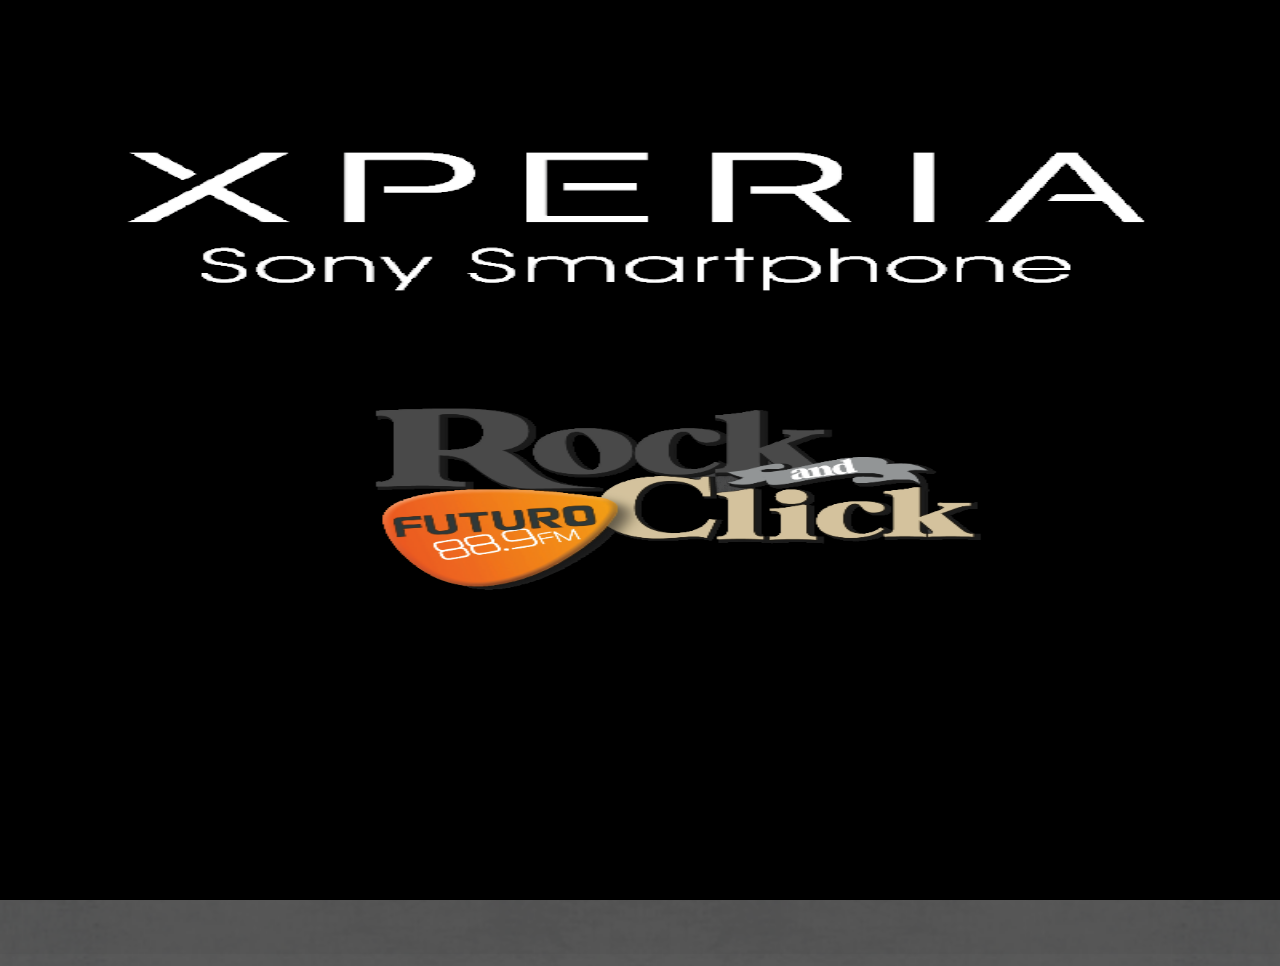
==== index.html @ 17e8b2d0 "Nuevo" ====
<!doctype html>

<html  lang="en">
    <head>

        <meta charset="utf-8">
        <title></title>
        <meta name="viewport" content="width=device-width, initial-scale=1.3">

        <link rel="stylesheet" href="css/style.css">
        <link rel="stylesheet" href="css/jquery.mobile-1.1.0.min.css">


   </head>
    <body>
        <div id="container">
<img src="" id="splash_img_full" />
            <div data-role="page" id="post_principal">
                <div data-role="header" data-theme="b" class="ui-barra-header">

                    <h2><center><img id="logo_rack" src="img/logo_rac.png" style="position:absolute;  z-index:2000;height: 4.5em;"></center></h2>
                  
                    <img src="http://rockandclick.cl/wp-content/blogs.dir/15/files/icons_mobile/ic_action_overflow.png" alt="menu" title="menu" class="img_menu" id ="img_menu" />                  </div><!-- header -->
                <div  data-role="content" id="mnu_content"  >
                    <div id="menu_flotante" class="menu_flotante ">
                        <br>
                        <br>
                        <ul data-role="listview" class="menu-flotante-list">
                            <li><a href="#" class="menuItem" onClick="compartir()">Compartir</a></li>
                            <li><a href="#" class="menuItem" onClick="descargaGaleria(galeriaSeleccionada)">Descargar</a></li>
                        </ul>
                    </div>  
                    <center >

                        <div class="post_div_principal">
                       
                              <img src="" alt="" title="" class="post_img_principal" id ="post_img_principal" />
                       
                        </div>
                            <div class="post_div_carrusel" >
                            <img src="" alt="" title="" class="post_img_carusel_rigth img_carrusel" />
                            <img src="" alt="" title="" class="post_img_carusel_center img_carrusel" />	
                            <img src="" alt="" title="" class="post_img_carusel_left img_carrusel" />
                        </div>
                        <div class="div_content" id="div_text" align="justify">
                           <br><br>
                        </div>


                    </center>



                </div><!--content-->  
                <div data-role="footer" data-position="fixed"  id="mnu_ftr" class="menu">		
                    <div data-role="navbar">
                        <ul>
                            <li><a href="#galeria" data-transition="slide" onClick="traeGalerias()" class="mnu_ftr_btn_back">Galeria</a></li>
                            <li><a href="#wallpaper" onClick="traeWallpapers()"  id="mnu_ftr_btn_menu" >WallPapers</a></li>
                            <li><a href="#" onClick="device.exitApp()" id="mnu_ftr_btn_exit">Salir</a></li>
                        </ul>
                    </div><!-- /navbar -->
                </div><!-- /footer --> 
            </div><!--page--> 


                <div data-role="page" id="errorPage">
                <div data-role="header" data-theme="b" class="ui-barra-header">

                    <h2><center><img id="logo_rack" src="img/logo_rac.png" style="position:absolute;  z-index:2000;height: 4.5em;"></center></h2>
                  
                     
                </div><!-- header -->
                <div  data-role="content" id="errorContent"  >
                   <br>
                    <br>
                    <br>
                    <br>
                   <h1 class="sinConexion"><center>No posee conexión de datos</center></h1>
                    <br>
                    <br>
                    <input type="button" data-theme ="a" value="Salir" onClick="device.exitApp()">

                </div><!--content-->  
                <div data-role="footer" data-position="fixed"  id="mnu_ftr" class="menu">       
                    <h1>&nbsp;</h1>
                </div><!-- /footer --> 
            </div><!--page--> 


    <div data-role="page" id="share">
                <div data-role="header" data-theme="b" class="ui-barra-header">
                    <img src="http://rockandclick.cl/wp-content/blogs.dir/15/files/icons_mobile/ic_action_overflow.png" alt="menu" title="menu" class="img_menu" id ="img_menu" />  
                    <h2><img src="img/logo_rac.png" style="position:absolute;  z-index:2000;height: 4.5em;"/></h2>
                </div><!-- header -->
                <div  data-role="content" id="mnu_content"  >
                   
                  <ul data-role="listview" >
                
                            <li><a href="#" id="twitter_href"><img src="http://rockandclick.cl/wp-content/blogs.dir/15/files/icons_mobile/t.png" class="social_img">Twitter</a></li>
                            <li><a href="#"  id="facebook_href"><img src="http://rockandclick.cl/wp-content/blogs.dir/15/files/icons_mobile/f.png" class="social_img">Facebook</a></li>
                            <li><g:plusone size="tall" annotation="none"></g:plusone>Google</li><!-- <a href="#"><img src="http://rockandclick.cl/wp-content/blogs.dir/15/files/icons_mobile/g.png" class="social_img"> -->
                        </ul>

                       
                </div><!--content-->  
              <div data-role="footer" data-position="fixed"  id="mnu_ftr" class="menu">     
                    <div data-role="navbar">
                        <ul>
                            <li><a href="#" data-transition="slide" data-rel="back" onClick="traePost()" class="mnu_ftr_btn_back">Atras</a></li>
                            <li><a href="#post_principal" onClick="traePost()" id="mnu_ftr_btn_menu">Home</a></li>
                            <li><a href="#wallpaper" onClick="traeWallpapers()"  >Wallpapers</a></li>
                        </ul>
                    </div><!-- /navbar -->
                </div><!-- /footer --> 
           
            </div><!-- share -->

            <!-- Seccion que corresponde a la pagina de Galeria -->


            <div data-role="page" id="galeria">
                <div data-role="header" data-theme="b" class="ui-barra-header">
                    &nbsp;
                     <h2><center><img id="logo_rack" src="img/logo_rac.png" style="position:absolute;  z-index:2000;height: 4.5em;"></center></h2>
                    
                </div><!-- header -->
                <div  data-role="content" id="mnu_content"  >
                      
                    <div class="galeria_div" id="galeria_div">
					
                    

                    </div>
                </div><!--content-->  
              <div data-role="footer" data-position="fixed"  id="mnu_ftr" class="menu">     
                    <div data-role="navbar">
                        <ul>
                            <li><a href="#" data-transition="slide" data-rel="back" onClick="traePost()" class="mnu_ftr_btn_back">Atras</a></li>
                            <li><a href="#post_principal" onClick="traePost()" id="mnu_ftr_btn_menu">Home</a></li>
                            <li><a href="#wallpaper" id="mnu_ftr_btn_exit">Wallpapers</a></li>
                        </ul>
                    </div><!-- /navbar -->
                </div><!-- /footer --> 
            </div><!--page--> 


            <!-- Secciones de detalle de galeria -->
            <img src="" id="galeria_img_full" />	
            <div data-role="page" id="detalle_galeria">
                <div data-role="header" data-theme="b" class="ui-barra-header">
                     <img src="http://rockandclick.cl/wp-content/blogs.dir/15/files/icons_mobile/ic_action_overflow.png" alt="menu" title="menu" class="img_menu" id ="img_menu" />  
                    <h2><img src="img/logo_rac.png" style="position:absolute;  z-index:2000;height: 4.5em;"></h2>
                </div><!-- header -->
                <div  data-role="content" id="mnu_content"  >
                    <div id="menu_flotante" class="menu_flotante ">
                        <div id="textoEvento" class="div_content">

                        </div>
                        <ul data-role="listview" class="menu-flotante-list">
                            <li><a href="#detalle_galeria" class="menuItem" onClick="albumActual= 0">ver como Galeria</a></li>
                            <li><a href="#" class="menuItem" onClick="compartir()">Compartir</a></li>
                            <li><a href="#" class="menuItem" onClick="descargaGaleria(galeriaSeleccionada)">Descargar</a></li>
                        </ul>
                    </div>  
                        <div class="post_div_principal">
                             <img src="" alt="" title="" class="post_img_principal2" id ="post_img_principal2" />
                        </div>
                        <div class="ui-grid-c botonera">
                            <div class="ui-block-a"><center><img src="img/atras.png" class="icono" onClick="botonera.back()"></center></div>
                            <div class="ui-block-b"><center><img src="img/play.png" class="icono" onClick="botonera.play()"></center></div>
                            <div class="ui-block-c"><center><img src="img/pausa.png" class="icono" onClick="botonera.pause()"></center></div>
                            <div class="ui-block-d"><center><img src="img/siguiente.png" class="icono" onClick="botonera.next()"></center></div>
                        </div><!-- /grid-c -->
                </div><!--content-->
                <div data-role="footer" data-position="fixed"  id="mnu_ftr">   
                    <div data-role="navbar">
                        <ul>
                            <li><a href="#" data-transition="slide" data-rel="back" onClick="traePost()" class="mnu_ftr_btn_back menu">Atras</a></li>
                            <li><a href="#post_principal" onClick="traePost()" >Home</a></li>
                            <li><a href="#wallpaper" onClick="traeWallpapers()" >WallPapers</a></li>
                        </ul>
                    </div><!-- /navbar -->
                </div><!-- /footer --> 
            </div><!--page-->    


       
        




            <div data-role="page" id="wallpaper">
                <div data-role="header" data-theme="b" class="ui-barra-header">
                    
                      <h2><center><img id="logo_rack" src="img/logo_rac.png" style="position:absolute;  z-index:2000;height: 4.5em;"></center></h2>
                </div><!-- header -->
                <div  data-role="content" id="mnu_content"  >
                     
                    <h1 class="titulo_galeria">Wallpapers</h1>
                    <div  id="lista_walpapers" >

                    </div>
                </div><!--content-->  
                <div data-role="footer" data-position="fixed"  id="mnu_ftr" class="menu">   
                    <div data-role="navbar">
                        <ul>
                            <li><a href="#" data-transition="slide" data-rel="back" onClick="traePost()" class="mnu_ftr_btn_back">Atras</a></li>
                            <li><a href="#post_principal" onClick="traePost()" id="mnu_ftr_btn_menu">Home</a></li>
                            <li><a href="#galeria" onClick="traeGalerias()" id="mnu_ftr_btn_exit">Galeria</a></li>
                        </ul>
                    </div><!-- /navbar -->
                </div><!-- /footer --> 
            </div><!--page-->   
            <div data-role="page" id="wallpaperDownload">
                <div data-role="header" data-theme="b" class="ui-barra-header">
                   
                </div><!-- header -->
                <div  data-role="content" id="downloadWallpaper"  >
                    <div class="post_div_principal">
                       
                              <img src="" alt="" title="" class="wall_img_principal" id ="wall_img_principal" />
                       
                        </div>
                    <ul data-role="listview" class="menu-flotante-list">
                            <li><a href="#" id="liHD" class="menuItem" onClick="descargaWallpaper($('#wall_img_principal').data().data.images.full.url)">HD - 1024 x 682</a></li>
                            <li><a href="#" id="liSD" class="menuItem" onClick="descargaWallpaper($('#wall_img_principal').data().data.images.medium.url)">SD - 300 x 199</a></li>
                    </ul>
                </div><!--content-->  
                <div data-role="footer" data-position="fixed"  id="mnu_ftr" class="menu">   
                    <div data-role="navbar">
                        <ul>
                            <li><a href="#" data-transition="slide" data-rel="back" onClick="traePost()" class="mnu_ftr_btn_back">Atras</a></li>
                            <li><a href="#post_principal" onClick="traePost()" id="mnu_ftr_btn_menu">Home</a></li>
                            <li><a href="#" id="mnu_ftr_btn_exit">Wallpapers</a></li>
                        </ul>
                    </div><!-- /navbar -->
                </div><!-- /footer --> 
            </div><!--page-->   

        </div> <!--! end of #container -->
        <script src="js/libs/jquery-1.7.1.min.js"></script>
        <script src="js/libs/jquery.mobile-1.1.0.min.js" type="text/javascript"></script>
        <script src="cordova.js"></script>       
        <script src="js/libs/downloader.js" type="text/javascript"></script>
        <script src="js/libs/webintent.js" type="text/javascript"></script>
        <script src="js/script.js"></script>
   
    </body>
</html>
---- css/style.css ----
/* HTML5 ✰ Boilerplate
 * ==|== normalize ==========================================================
 */

article, aside, details, figcaption, figure, footer, header, hgroup, nav, section { display: block; }
audio, canvas, video { display: inline-block; *display: inline; *zoom: 1; }
audio:not([controls]) { display: none; }
[hidden] { display: none; }

html { font-size: 100%; -webkit-text-size-adjust: 100%; -ms-text-size-adjust: 100%; }
body { margin: 0; font-size: 13px; line-height: 1.231; }
body, button, input, select, textarea { font-family: sans-serif; color: #222; }



abbr[title] { border-bottom: 1px dotted; }
b, strong { font-weight: bold; }
blockquote { margin: 1em 40px; }
dfn { font-style: italic; }
hr { display: block; height: 1px; border: 0; border-top: 1px solid #ccc; margin: 1em 0; padding: 0; }
ins { background: #ff9; color: #000; text-decoration: none; }
mark { background: #ff0; color: #000; font-style: italic; font-weight: bold; }
pre, code, kbd, samp { font-family: monospace, serif; _font-family: 'courier new', monospace; font-size: 1em; }
pre { white-space: pre; white-space: pre-wrap; word-wrap: break-word; }
q { quotes: none; }
q:before, q:after { content: ""; content: none; }
small { font-size: 85%; }

sub, sup { font-size: 75%; line-height: 0; position: relative; vertical-align: baseline; }
sup { top: -0.5em; }
sub { bottom: -0.25em; }

ul, ol { margin: 1em 0; padding: 0 0 0 40px; }
dd { margin: 0 0 0 40px; }
nav ul, nav ol { list-style: none; list-style-image: none; margin: 0; padding: 0; }
img { border: 0; -ms-interpolation-mode: bicubic; vertical-align: middle; }
svg:not(:root) { overflow: hidden; }
figure { margin: 0; }

form { margin: 0; }
fieldset { border: 0; margin: 0; padding: 0; }
label { cursor: pointer; }
legend { border: 0; *margin-left: -7px; padding: 0; }
button, input, select, textarea { font-size: 100%; margin: 0; vertical-align: baseline; *vertical-align: middle; }
button, input { line-height: normal; *overflow: visible; }
table button, table input { *overflow: auto; }
button, input[type="button"], input[type="reset"], input[type="submit"], [role="button"] { cursor: pointer; -webkit-appearance: button; }
input[type="checkbox"], input[type="radio"] { box-sizing: border-box; padding: 0; }
input[type="search"] { -webkit-appearance: textfield; -moz-box-sizing: content-box; -webkit-box-sizing: content-box; box-sizing: content-box; }
input[type="search"]::-webkit-search-decoration { -webkit-appearance: none; }
button::-moz-focus-inner { border: 0; padding: 0; }
textarea { overflow: auto; vertical-align: top; resize: vertical; }
input:valid, textarea:valid {  }
input:invalid, textarea:invalid { background-color: #f0dddd; }

table { border-collapse: collapse; border-spacing: 0; }
td { vertical-align: top; }


/* ==|== primary styles =====================================================
   Author:
   ========================================================================== */
 #textoEvento{
margin-left:5px;

 }
   .menuItem{

    font-size:16px !important;
   }

.ui-title {
min-height: 2em !important;
display: inline-block !important;
}

.post_img_principal{

    width:100%;
    max-height: 300px !important;
    vertical-align: middle;
    
}
.wall_img_principal{

   width:100%;
    max-height: 300px !important;
    vertical-align: middle;
    
}
.post_div_principal{

  -webkit-border-radius: 8px;
  -moz-border-radius: 8px;
  border-radius: 8px;
  width:100%;
  max-height: 300px !important; 
  background-color:#000000;
  min-height:300px;
   text-align: center; 
   line-height: 300px; 
}


  .post_img_principal2{
-webkit-border-radius: 8px;
-moz-border-radius: 8px;
border-radius: 8px;
width:100%;
}
.ui-barra-header{
background: #b5bdc8 !important; /* Old browsers */
background: -moz-linear-gradient(top, #b5bdc8 0%, #828c95 36%, #28343b 100%)!important; /* FF3.6+ */
background: -webkit-gradient(linear, left top, left bottom, color-stop(0%,#b5bdc8), color-stop(36%,#828c95), color-stop(100%,#28343b))!important; /* Chrome,Safari4+ */
background: -webkit-linear-gradient(top, #b5bdc8 0%,#828c95 36%,#28343b 100%)!important; /* Chrome10+,Safari5.1+ */
background: -o-linear-gradient(top, #b5bdc8 0%,#828c95 36%,#28343b 100%)!important; /* Opera 11.10+ */
background: -ms-linear-gradient(top, #b5bdc8 0%,#828c95 36%,#28343b 100%)!important; /* IE10+ */
background: linear-gradient(top, #b5bdc8 0%,#828c95 36%,#28343b 100%)!important; /* W3C */
filter: progid:DXImageTransform.Microsoft.gradient( startColorstr='#b5bdc8', endColorstr='#28343b',GradientType=0 )!important; /* IE6-9 */
border:1px solid #505050!important/*{b-bar-border}*/
}

.ui-content{
background : url("../img/Fondo.png"); background-size: 100% !important;
min-height: 100%;
height: auto !important;
height: 100%;
margin: 0 auto -4em;
padding: 3px !important;
}


.post_div_carrusel{
margin-top:1em;
margin-bottom:1em;
}

.post_img_carusel_left{
/*-webkit-transform: rotate(7deg) scale(1) skew(7deg) translate(0px, .4em);
-moz-transform: rotate(7deg) scale(1) skew(7deg) translate(0px, .4em);
-o-transform: rotate(7deg) scale(1) skew(7deg) translate(0px, .4em);*/
-moz-box-shadow: 11px 21px 40px #000000;
-webkit-box-shadow: 11px 21px 40px #000000;
box-shadow: 11px 21px 40px #000000;
width:32%;
-webkit-border-radius: 8px;
-moz-border-radius: 8px;
border-radius: 8px;
}
.post_img_carusel_center{
-moz-box-shadow: 0px 21px 40px #000000;
-webkit-box-shadow: 0px 21px 40px #000000;
box-shadow: 0px 21px 40px #000000;
width:32%;
-webkit-border-radius: 8px;
-moz-border-radius: 8px;
border-radius: 8px;

}

.post_img_carusel_rigth{
/*-webkit-transform: rotate(353deg) scale(1) skew(-7deg) translate(0px, .4em);
-moz-transform: rotate(353deg) scale(1) skew(-7deg) translate(0px, .4em);
-o-transform: rotate(353deg) scale(1) skew(-7deg) translate(0px, .4em);*/
-moz-box-shadow: -11px 21px 40px #000000;
-webkit-box-shadow: -11px 21px 40px #000000;
box-shadow: -11px 21px 40px #000000;
-webkit-border-radius: 8px;
-moz-border-radius: 8px;
border-radius: 8px;
width:32%;

}


.ui-btn-up-a{
background: #ffb76b !important; /* Old browsers */
background: -moz-linear-gradient(top, #ffb76b 0%, #ffa73d 60%, #ff7c00 74%, #ff7f04 100%)!important; /* FF3.6+ */
background: -webkit-gradient(linear, left top, left bottom, color-stop(0%,#ffb76b), color-stop(60%,#ffa73d), color-stop(74%,#ff7c00), color-stop(100%,#ff7f04))!important; /* Chrome,Safari4+ */
background: -webkit-linear-gradient(top, #ffb76b 0%,#ffa73d 60%,#ff7c00 74%,#ff7f04 100%)!important; /* Chrome10+,Safari5.1+ */
background: -o-linear-gradient(top, #ffb76b 0%,#ffa73d 60%,#ff7c00 74%,#ff7f04 100%)!important; /* Opera 11.10+ */
background: -ms-linear-gradient(top, #ffb76b 0%,#ffa73d 60%,#ff7c00 74%,#ff7f04 100%)!important; /* IE10+ */
background: linear-gradient(top, #ffb76b 0%,#ffa73d 60%,#ff7c00 74%,#ff7f04 100%)!important; /* W3C */
filter: progid:DXImageTransform.Microsoft.gradient( startColorstr='#ffb76b', endColorstr='#ff7f04',GradientType=0 )!important; /* IE6-9 */
border: none!important;

}

.img_menu {
height: 3.5em !important;
width: 3.5em !important;
margin: .3em !important;
-webkit-border-radius: 4px !important;
-moz-border-radius: 4px !important;
border-radius: 8px !important;
vertical-align: top;
right: 20px !important;
position: absolute !important;
border: #c2c2c2 solid 1px;
}
.img_menu_hover{

-moz-box-shadow:inset 3px 3px 8px #575757;
-webkit-box-shadow:inset 3px 3px 8px #575757;
box-shadow:inset 3px 3px 8px #575757;


}
.div_content{

text-shadow: none !important;
color: #fff;
width:90%;
font-size:1em;
margin-bottom:2em;

}



.galeria_img{

-moz-box-shadow: 0px 21px 40px #000000;
-webkit-box-shadow: 0px 21px 40px #000000;
box-shadow: 0px 21px 40px #000000;
-webkit-border-radius: 8px;
-moz-border-radius: 8px;
border-radius: 8px;
margin-bottom:1em;
z-index:-1;
width:20%;


}

.galeria_div{
margin-bottom:4em;
min-height:auto;
height:100%;

}
.social_img{
  width:4em;
  height:4em;
  margin-top:1em;
  margin-bottom:1em;
  margin-left:1em; 

}

.lista_share_item{
vertical-align:center;
}
.menu_flotante{

width:65%;
height:auto;
min-height:100%;
background-image: url("../img/Fondo.png");
background-color: #c2c2c2;
opacity: 0.9;
-moz-opacity: 0.9;
filter:alpha(opacity=9);
background-repeat: repeat;
z-index:2000;
position: absolute;

left:0;

}





.menu-flotante-list{
margin:0 !important;
width:100%;

}
.ui-fixed-hidden {
  position: fixed !important;
}


.ui-btn-hover-a {
  border: 1px solid     #000;
  background:       #444444 ;
  font-weight: bold;
  color:          #fff ;
  text-shadow: 0 1px 1px   #111  ;
 background: #ff8a16; /* Old browsers */

background: -webkit-gradient(linear, left top, left bottom, color-stop(0%,#ff8a16), color-stop(67%,#ff9319), color-stop(68%,#ff993f), color-stop(100%,#ffa14f)) !important ; /* Chrome,Safari4+ */
background: -webkit-linear-gradient(top,  #ff8a16 0%,#ff9319 67%,#ff993f 68%,#ffa14f 100%) !important; /* Chrome10+,Safari5.1+ */
background: -o-linear-gradient(top,  #ff8a16 0%,#ff9319 67%,#ff993f 68%,#ffa14f 100%) !important; /* Opera 11.10+ */
background: -ms-linear-gradient(top,  #ff8a16 0%,#ff9319 67%,#ff993f 68%,#ffa14f 100%) !important; /* IE10+ */
background: linear-gradient(top,  #ff8a16 0%,#ff9319 67%,#ff993f 68%,#ffa14f 100%) !important; /* W3C */
filter: progid:DXImageTransform.Microsoft.gradient( startColorstr='#ff8a16', endColorstr='#ffa14f',GradientType=0 ) !important; /* IE6-9 */

}

.ui-btn-up-c {
border: 0px solid #CCC !important ;
font-weight: bold;
color: #fff !important;
text-shadow: none !important;
background: none !important;
background: none !important;
background: none !important;
background: none !important;
background: none !important;

}

.ui-btn-up-c a.ui-link-inherit {
color: white !important/*{c-bup-color}*/;
}
.img_galeria{
width:40%;
margin-top : 1em;
margin-left : 5%;
border: solid 3px #ccc !important;
}

.titulo_galeria{
margin-left : 5%;
color:#ffffff;  
text-shadow: 0.1em 0.1em 0.05em #000000
}

#galeria_img_full{

width:100%;
height:auto;
min-height:100%;
background-image: url("../img/Fondo.png");
background-color: #c2c2c2;
opacity: 1;
-moz-opacity: 1;
filter:alpha(opacity=10);
background-repeat: repeat;
z-index:5000;
position: absolute;
display: none;
}

#splash_img_full{

width:100%;
height:auto;
min-height:100%;
background-image: url("../img/Fondo.png");
background-color: #c2c2c2;
opacity: 1;
-moz-opacity: 1;
filter:alpha(opacity=10);
background-repeat: repeat;
z-index:5000;
position: absolute;
display: none;
}
.ui-li-thumb{
max-height: 80px !important;
max-width: 100px !important;
}

.galeria_div body {
    background-color: #9f9f9f;
    text-decoration: none;
}

.conciertos li  {
    text-align: center;
    list-style: none;
    display: inline-block;
    color: #000;
    margin: 0.2em 0px 0px 0px !important;
}

.conciertos li a {

    color: #fff;
    text-decoration: none;
    font-family: verdana;
    font-weight: bold;


}


.imgSplash{
  margin-top:10%;
  width:100%;
}

.ui-listview {
margin: 0px !important;
}

.img_wallpaper{
width:90%;
  border:solid 2px #ffffff;
  border-bottom:solid 8px #ffffff;
  border-radius:4px;
  margin:1em;
  max-height:290px;
}

.botonera{

 margin-top:3em;
}
.icono{

  width:48px;
  height:48px;
}

.icono:hover{
  width:50px;
  height:50px;

}
.sinConexion{
  font-color:white;
}

/* ==|== media queries ====================================================== */

@media only screen and (min-width: 800px) {
  /* Styles */
}

@media
only screen and (-webkit-min-device-pixel-ratio: 1.5),
only screen and (-o-min-device-pixel-ratio: 3/2),
only screen and (min--moz-device-pixel-ratio: 1.5),
only screen and (min-device-pixel-ratio: 1.5) {
  /* Styles */
}




/* ==|== non-semantic helper classes ======================================== */

.nocallout {-webkit-touch-callout: none;}
textarea[contenteditable] {-webkit-appearance: none;}
.gifhidden {position: absolute; left: -100%;}
.ir { display: block; border: 0; text-indent: -999em; overflow: hidden; background-color: transparent; background-repeat: no-repeat; text-align: left; direction: ltr; }
.ir br { display: none; }
.hidden { display: none !important; visibility: hidden; }
.visuallyhidden { border: 0; clip: rect(0 0 0 0); height: 1px; margin: -1px; overflow: hidden; padding: 0; position: absolute; width: 1px; }
.visuallyhidden.focusable:active, .visuallyhidden.focusable:focus { clip: auto; height: auto; margin: 0; overflow: visible; position: static; width: auto; }
.invisible { visibility: hidden; }
.clearfix:before, .clearfix:after { content: ""; display: table; }
.clearfix:after { clear: both; }
.clearfix { *zoom: 1; }



/* ==|== print styles ======================================================= */

@media print {
  * { background: transparent !important; color: black !important; text-shadow: none !important; filter:none !important; -ms-filter: none !important; } /* Black prints faster: h5bp.com/s */
  a, a:visited { text-decoration: underline; }
  a[href]:after { content: " (" attr(href) ")"; }
  abbr[title]:after { content: " (" attr(title) ")"; }
  .ir a:after, a[href^="javascript:"]:after, a[href^="#"]:after { content: ""; }  /* Don't show links for images, or javascript/internal links */
  pre, blockquote { border: 1px solid #999; page-break-inside: avoid; }
  thead { display: table-header-group; } /* h5bp.com/t */
  tr, img { page-break-inside: avoid; }
  img { max-width: 100% !important; }
  @page { margin: 0.5cm; }
  p, h2, h3 { orphans: 3; widows: 3; }
  h2, h3 { page-break-after: avoid; }
}
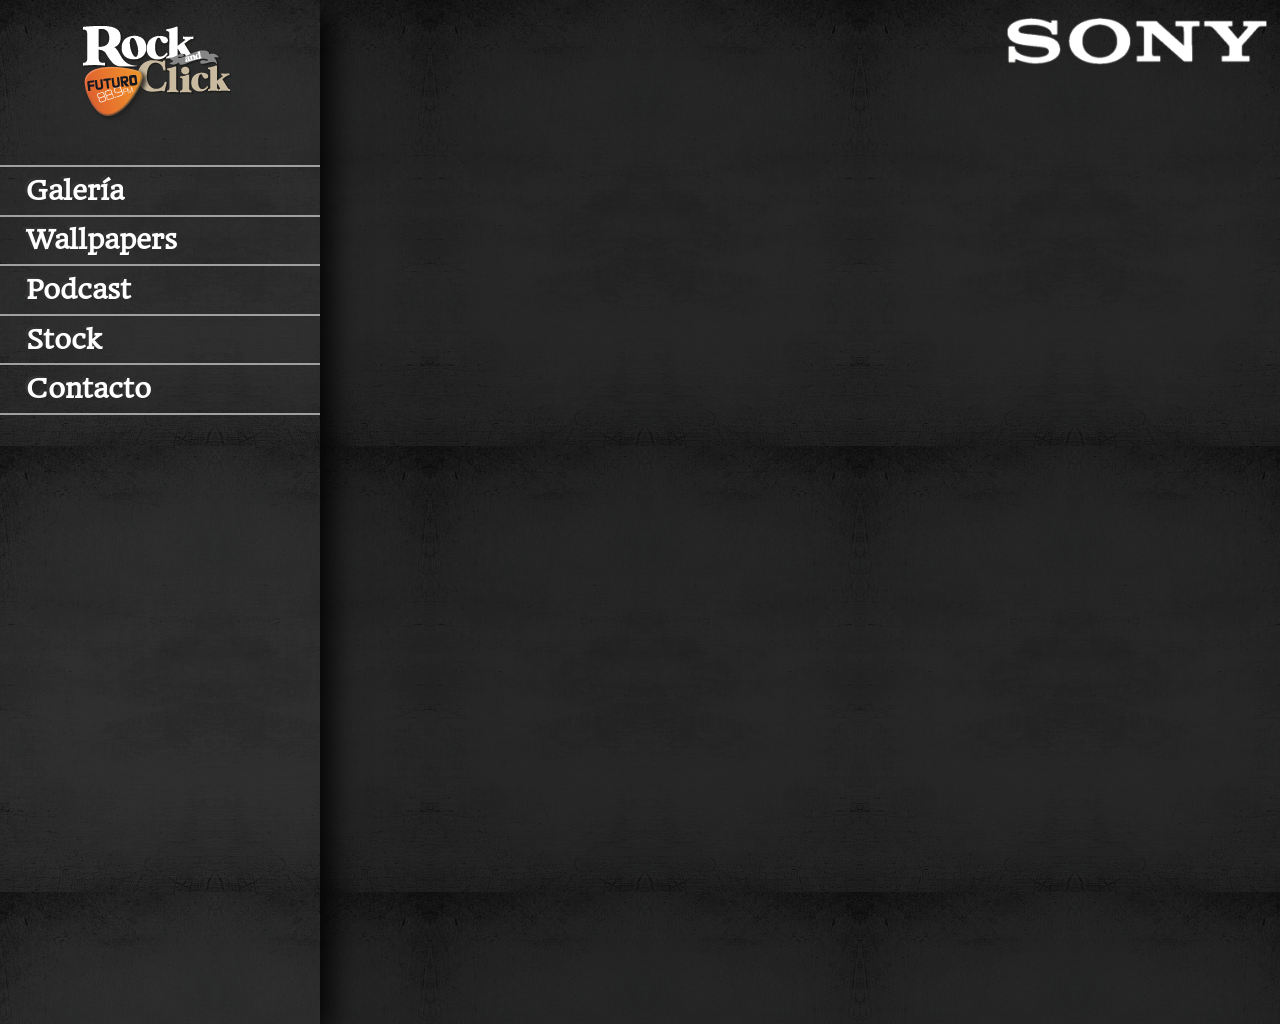
==== commit 7eca4ca1: "Menu" ====
--- a/index.html
+++ b/index.html
@@ -2,250 +2,51 @@
 
 <html  lang="en">
     <head>
-
-        <meta charset="utf-8">
-        <title></title>
-        <meta name="viewport" content="width=device-width, initial-scale=1.3">
-
+     <meta charset="utf-8">
+        <title>Rock and Click - TV</title>
         <link rel="stylesheet" href="css/style.css">
-        <link rel="stylesheet" href="css/jquery.mobile-1.1.0.min.css">
-
-
    </head>
-    <body>
-        <div id="container">
-<img src="" id="splash_img_full" />
-            <div data-role="page" id="post_principal">
-                <div data-role="header" data-theme="b" class="ui-barra-header">
-
-                    <h2><center><img id="logo_rack" src="img/logo_rac.png" style="position:absolute;  z-index:2000;height: 4.5em;"></center></h2>
-                  
-                    <img src="http://rockandclick.cl/wp-content/blogs.dir/15/files/icons_mobile/ic_action_overflow.png" alt="menu" title="menu" class="img_menu" id ="img_menu" />                  </div><!-- header -->
-                <div  data-role="content" id="mnu_content"  >
-                    <div id="menu_flotante" class="menu_flotante ">
-                        <br>
-                        <br>
-                        <ul data-role="listview" class="menu-flotante-list">
-                            <li><a href="#" class="menuItem" onClick="compartir()">Compartir</a></li>
-                            <li><a href="#" class="menuItem" onClick="descargaGaleria(galeriaSeleccionada)">Descargar</a></li>
-                        </ul>
-                    </div>  
-                    <center >
-
-                        <div class="post_div_principal">
-                       
-                              <img src="" alt="" title="" class="post_img_principal" id ="post_img_principal" />
-                       
-                        </div>
-                            <div class="post_div_carrusel" >
-                            <img src="" alt="" title="" class="post_img_carusel_rigth img_carrusel" />
-                            <img src="" alt="" title="" class="post_img_carusel_center img_carrusel" />	
-                            <img src="" alt="" title="" class="post_img_carusel_left img_carrusel" />
-                        </div>
-                        <div class="div_content" id="div_text" align="justify">
-                           <br><br>
-                        </div>
-
-
-                    </center>
-
-
-
-                </div><!--content-->  
-                <div data-role="footer" data-position="fixed"  id="mnu_ftr" class="menu">		
-                    <div data-role="navbar">
-                        <ul>
-                            <li><a href="#galeria" data-transition="slide" onClick="traeGalerias()" class="mnu_ftr_btn_back">Galeria</a></li>
-                            <li><a href="#wallpaper" onClick="traeWallpapers()"  id="mnu_ftr_btn_menu" >WallPapers</a></li>
-                            <li><a href="#" onClick="device.exitApp()" id="mnu_ftr_btn_exit">Salir</a></li>
-                        </ul>
-                    </div><!-- /navbar -->
-                </div><!-- /footer --> 
-            </div><!--page--> 
-
-
-                <div data-role="page" id="errorPage">
-                <div data-role="header" data-theme="b" class="ui-barra-header">
-
-                    <h2><center><img id="logo_rack" src="img/logo_rac.png" style="position:absolute;  z-index:2000;height: 4.5em;"></center></h2>
-                  
-                     
-                </div><!-- header -->
-                <div  data-role="content" id="errorContent"  >
-                   <br>
-                    <br>
-                    <br>
-                    <br>
-                   <h1 class="sinConexion"><center>No posee conexión de datos</center></h1>
-                    <br>
-                    <br>
-                    <input type="button" data-theme ="a" value="Salir" onClick="device.exitApp()">
-
-                </div><!--content-->  
-                <div data-role="footer" data-position="fixed"  id="mnu_ftr" class="menu">       
-                    <h1>&nbsp;</h1>
-                </div><!-- /footer --> 
-            </div><!--page--> 
-
-
-    <div data-role="page" id="share">
-                <div data-role="header" data-theme="b" class="ui-barra-header">
-                    <img src="http://rockandclick.cl/wp-content/blogs.dir/15/files/icons_mobile/ic_action_overflow.png" alt="menu" title="menu" class="img_menu" id ="img_menu" />  
-                    <h2><img src="img/logo_rac.png" style="position:absolute;  z-index:2000;height: 4.5em;"/></h2>
-                </div><!-- header -->
-                <div  data-role="content" id="mnu_content"  >
-                   
-                  <ul data-role="listview" >
-                
-                            <li><a href="#" id="twitter_href"><img src="http://rockandclick.cl/wp-content/blogs.dir/15/files/icons_mobile/t.png" class="social_img">Twitter</a></li>
-                            <li><a href="#"  id="facebook_href"><img src="http://rockandclick.cl/wp-content/blogs.dir/15/files/icons_mobile/f.png" class="social_img">Facebook</a></li>
-                            <li><g:plusone size="tall" annotation="none"></g:plusone>Google</li><!-- <a href="#"><img src="http://rockandclick.cl/wp-content/blogs.dir/15/files/icons_mobile/g.png" class="social_img"> -->
-                        </ul>
-
-                       
-                </div><!--content-->  
-              <div data-role="footer" data-position="fixed"  id="mnu_ftr" class="menu">     
-                    <div data-role="navbar">
-                        <ul>
-                            <li><a href="#" data-transition="slide" data-rel="back" onClick="traePost()" class="mnu_ftr_btn_back">Atras</a></li>
-                            <li><a href="#post_principal" onClick="traePost()" id="mnu_ftr_btn_menu">Home</a></li>
-                            <li><a href="#wallpaper" onClick="traeWallpapers()"  >Wallpapers</a></li>
-                        </ul>
-                    </div><!-- /navbar -->
-                </div><!-- /footer --> 
-           
-            </div><!-- share -->
-
-            <!-- Seccion que corresponde a la pagina de Galeria -->
-
-
-            <div data-role="page" id="galeria">
-                <div data-role="header" data-theme="b" class="ui-barra-header">
-                    &nbsp;
-                     <h2><center><img id="logo_rack" src="img/logo_rac.png" style="position:absolute;  z-index:2000;height: 4.5em;"></center></h2>
-                    
-                </div><!-- header -->
-                <div  data-role="content" id="mnu_content"  >
-                      
-                    <div class="galeria_div" id="galeria_div">
-					
-                    
-
-                    </div>
-                </div><!--content-->  
-              <div data-role="footer" data-position="fixed"  id="mnu_ftr" class="menu">     
-                    <div data-role="navbar">
-                        <ul>
-                            <li><a href="#" data-transition="slide" data-rel="back" onClick="traePost()" class="mnu_ftr_btn_back">Atras</a></li>
-                            <li><a href="#post_principal" onClick="traePost()" id="mnu_ftr_btn_menu">Home</a></li>
-                            <li><a href="#wallpaper" id="mnu_ftr_btn_exit">Wallpapers</a></li>
-                        </ul>
-                    </div><!-- /navbar -->
-                </div><!-- /footer --> 
-            </div><!--page--> 
-
-
-            <!-- Secciones de detalle de galeria -->
-            <img src="" id="galeria_img_full" />	
-            <div data-role="page" id="detalle_galeria">
-                <div data-role="header" data-theme="b" class="ui-barra-header">
-                     <img src="http://rockandclick.cl/wp-content/blogs.dir/15/files/icons_mobile/ic_action_overflow.png" alt="menu" title="menu" class="img_menu" id ="img_menu" />  
-                    <h2><img src="img/logo_rac.png" style="position:absolute;  z-index:2000;height: 4.5em;"></h2>
-                </div><!-- header -->
-                <div  data-role="content" id="mnu_content"  >
-                    <div id="menu_flotante" class="menu_flotante ">
-                        <div id="textoEvento" class="div_content">
-
-                        </div>
-                        <ul data-role="listview" class="menu-flotante-list">
-                            <li><a href="#detalle_galeria" class="menuItem" onClick="albumActual= 0">ver como Galeria</a></li>
-                            <li><a href="#" class="menuItem" onClick="compartir()">Compartir</a></li>
-                            <li><a href="#" class="menuItem" onClick="descargaGaleria(galeriaSeleccionada)">Descargar</a></li>
-                        </ul>
-                    </div>  
-                        <div class="post_div_principal">
-                             <img src="" alt="" title="" class="post_img_principal2" id ="post_img_principal2" />
-                        </div>
-                        <div class="ui-grid-c botonera">
-                            <div class="ui-block-a"><center><img src="img/atras.png" class="icono" onClick="botonera.back()"></center></div>
-                            <div class="ui-block-b"><center><img src="img/play.png" class="icono" onClick="botonera.play()"></center></div>
-                            <div class="ui-block-c"><center><img src="img/pausa.png" class="icono" onClick="botonera.pause()"></center></div>
-                            <div class="ui-block-d"><center><img src="img/siguiente.png" class="icono" onClick="botonera.next()"></center></div>
-                        </div><!-- /grid-c -->
-                </div><!--content-->
-                <div data-role="footer" data-position="fixed"  id="mnu_ftr">   
-                    <div data-role="navbar">
-                        <ul>
-                            <li><a href="#" data-transition="slide" data-rel="back" onClick="traePost()" class="mnu_ftr_btn_back menu">Atras</a></li>
-                            <li><a href="#post_principal" onClick="traePost()" >Home</a></li>
-                            <li><a href="#wallpaper" onClick="traeWallpapers()" >WallPapers</a></li>
-                        </ul>
-                    </div><!-- /navbar -->
-                </div><!-- /footer --> 
-            </div><!--page-->    
-
-
-       
-        
-
-
-
-
-            <div data-role="page" id="wallpaper">
-                <div data-role="header" data-theme="b" class="ui-barra-header">
-                    
-                      <h2><center><img id="logo_rack" src="img/logo_rac.png" style="position:absolute;  z-index:2000;height: 4.5em;"></center></h2>
-                </div><!-- header -->
-                <div  data-role="content" id="mnu_content"  >
-                     
-                    <h1 class="titulo_galeria">Wallpapers</h1>
-                    <div  id="lista_walpapers" >
-
-                    </div>
-                </div><!--content-->  
-                <div data-role="footer" data-position="fixed"  id="mnu_ftr" class="menu">   
-                    <div data-role="navbar">
-                        <ul>
-                            <li><a href="#" data-transition="slide" data-rel="back" onClick="traePost()" class="mnu_ftr_btn_back">Atras</a></li>
-                            <li><a href="#post_principal" onClick="traePost()" id="mnu_ftr_btn_menu">Home</a></li>
-                            <li><a href="#galeria" onClick="traeGalerias()" id="mnu_ftr_btn_exit">Galeria</a></li>
-                        </ul>
-                    </div><!-- /navbar -->
-                </div><!-- /footer --> 
-            </div><!--page-->   
-            <div data-role="page" id="wallpaperDownload">
-                <div data-role="header" data-theme="b" class="ui-barra-header">
-                   
-                </div><!-- header -->
-                <div  data-role="content" id="downloadWallpaper"  >
-                    <div class="post_div_principal">
-                       
-                              <img src="" alt="" title="" class="wall_img_principal" id ="wall_img_principal" />
-                       
-                        </div>
-                    <ul data-role="listview" class="menu-flotante-list">
-                            <li><a href="#" id="liHD" class="menuItem" onClick="descargaWallpaper($('#wall_img_principal').data().data.images.full.url)">HD - 1024 x 682</a></li>
-                            <li><a href="#" id="liSD" class="menuItem" onClick="descargaWallpaper($('#wall_img_principal').data().data.images.medium.url)">SD - 300 x 199</a></li>
-                    </ul>
-                </div><!--content-->  
-                <div data-role="footer" data-position="fixed"  id="mnu_ftr" class="menu">   
-                    <div data-role="navbar">
-                        <ul>
-                            <li><a href="#" data-transition="slide" data-rel="back" onClick="traePost()" class="mnu_ftr_btn_back">Atras</a></li>
-                            <li><a href="#post_principal" onClick="traePost()" id="mnu_ftr_btn_menu">Home</a></li>
-                            <li><a href="#" id="mnu_ftr_btn_exit">Wallpapers</a></li>
-                        </ul>
-                    </div><!-- /navbar -->
-                </div><!-- /footer --> 
-            </div><!--page-->   
-
-        </div> <!--! end of #container -->
+   <!--[if gte IE 9]>
+          <style type="text/css">
+           .gradient {
+              filter: none;
+           }
+        </style>
+    <![endif]-->
+    <script type="text/javascript">
+function displayunicode(e){
+var unicode=e.keyCode? e.keyCode : e.charCode
+switch (unicode){
+case 412: 
+      alert("Atras");
+      break;
+case 413: 
+      alert("Stop");
+      break;
+case 415:
+      alert("Play");
+      break;
+case 473: 
+      alert("Adelante");
+      break;
+}
+}
+</script>
+    <body onkeyup="displayunicode(event);">
+        <div id="tv">
+            <div id="panel_lateral">
+                <img id="logo_rac" class="no-seleccionable" src="img/logo_rac.png">
+                <ul>
+                    <li class="gradient"><a href="#">Galería&nbsp;&nbsp;&nbsp;&nbsp;&nbsp;&nbsp;</a></li>
+                    <li class="gradient"><a href="#">Wallpapers</a></li>
+                    <li class="gradient"><a href="#">Podcast&nbsp;&nbsp;&nbsp;&nbsp;&nbsp;</a></li>
+                    <li class="gradient"><a href="#">Stock&nbsp;&nbsp;&nbsp;&nbsp;&nbsp;&nbsp;&nbsp;&nbsp;</a></li>
+                    <li class="gradient"><a href="#">Contacto&nbsp;&nbsp;&nbsp;</a></li>
+                </ul>
+            </div>
+            <img src="img/logo_sony.png" id="logo_sony">
+        </div>
         <script src="js/libs/jquery-1.7.1.min.js"></script>
-        <script src="js/libs/jquery.mobile-1.1.0.min.js" type="text/javascript"></script>
-        <script src="cordova.js"></script>       
-        <script src="js/libs/downloader.js" type="text/javascript"></script>
-        <script src="js/libs/webintent.js" type="text/javascript"></script>
         <script src="js/script.js"></script>
-   
-    </body>
+   </body>
 </html>
--- a/css/style.css
+++ b/css/style.css
@@ -1,18 +1,19 @@
 /* HTML5 ✰ Boilerplate
  * ==|== normalize ==========================================================
  */
-
+@font-face {font-family: 'Headland One'; src: url('../font/HeadlandOne.ttf');}
 article, aside, details, figcaption, figure, footer, header, hgroup, nav, section { display: block; }
 audio, canvas, video { display: inline-block; *display: inline; *zoom: 1; }
 audio:not([controls]) { display: none; }
-[hidden] { display: none; }
-
-html { font-size: 100%; -webkit-text-size-adjust: 100%; -ms-text-size-adjust: 100%; }
-body { margin: 0; font-size: 13px; line-height: 1.231; }
+[hidden] { display: none; }::selection{text-shadow:0 0 20px #017ecd,1px 1px 1px #808080}
+a:link { color: #fff; text-decoration: none}
+a:visited { color: #fff; text-decoration: none} 
+a:active { color: #fff; text-decoration: none}
+a:hover { color: #fff; text-decoration: none }
+a:hover { color: #fff; text-decoration: none }
+html { font-size: 100%; -webkit-text-size-adjust: 100%; -ms-text-size-adjust: 100%; margin:0; padding:0;height: 100%  }
+body { margin:0; padding:0;  font-size: 13px; line-height: 1.231; height: 100% }
 body, button, input, select, textarea { font-family: sans-serif; color: #222; }
-
-
-
 abbr[title] { border-bottom: 1px dotted; }
 b, strong { font-weight: bold; }
 blockquote { margin: 1em 40px; }
@@ -25,18 +26,15 @@
 q { quotes: none; }
 q:before, q:after { content: ""; content: none; }
 small { font-size: 85%; }
-
 sub, sup { font-size: 75%; line-height: 0; position: relative; vertical-align: baseline; }
 sup { top: -0.5em; }
 sub { bottom: -0.25em; }
-
 ul, ol { margin: 1em 0; padding: 0 0 0 40px; }
 dd { margin: 0 0 0 40px; }
 nav ul, nav ol { list-style: none; list-style-image: none; margin: 0; padding: 0; }
 img { border: 0; -ms-interpolation-mode: bicubic; vertical-align: middle; }
 svg:not(:root) { overflow: hidden; }
 figure { margin: 0; }
-
 form { margin: 0; }
 fieldset { border: 0; margin: 0; padding: 0; }
 label { cursor: pointer; }
@@ -52,379 +50,120 @@
 textarea { overflow: auto; vertical-align: top; resize: vertical; }
 input:valid, textarea:valid {  }
 input:invalid, textarea:invalid { background-color: #f0dddd; }
-
 table { border-collapse: collapse; border-spacing: 0; }
 td { vertical-align: top; }
+/* ==|== primary styles =====================================================
+   Author: Felipe Velasquez Casto.
+   ========================================================================== */
 
+#tv{
+  background-image: url("../img/Fondo.png");
+  background-color: #000;
+  height: auto;
+  min-height: 100%;
+  width: 100%;
+}
+#logo_sony{
+position: absolute;
+top: 1em;
+right: 1em;
+width:20em;
 
-/* ==|== primary styles =====================================================
-   Author:
-   ========================================================================== */
- #textoEvento{
-margin-left:5px;
-
- }
-   .menuItem{
-
-    font-size:16px !important;
-   }
-
-.ui-title {
-min-height: 2em !important;
-display: inline-block !important;
 }
 
-.post_img_principal{
+#panel_lateral{
+  background-image: url("../img/Fondo.png");
+  box-shadow: 10px 10px 30px #000;
+  height: 1024px;
+  left:0;
+  max-width: 25%;
+  position: relative;
+  top:0;
+  width: 25%;
+  z-index: 200;
+}
 
-    width:100%;
-    max-height: 300px !important;
-    vertical-align: middle;
-    
+#panel_lateral ul li:first-child{
+  border-top: solid 2px #a0a0a0;
 }
-.wall_img_principal{
-
-   width:100%;
-    max-height: 300px !important;
-    vertical-align: middle;
-    
+#panel_lateral ul li:last-child{
+  border-bottom : solid 2px #a0a0a0;
 }
-.post_div_principal{
-
-  -webkit-border-radius: 8px;
-  -moz-border-radius: 8px;
-  border-radius: 8px;
-  width:100%;
-  max-height: 300px !important; 
-  background-color:#000000;
-  min-height:300px;
-   text-align: center; 
-   line-height: 300px; 
+#panel_lateral ul li {
+  background: none ;
+  color: #fff;
+  border-top: solid 1px #a0a0a0;
+  border-bottom: solid 1px #a0a0a0;
+  font-size: 2em;
+  font-family: 'Headland One';
+  font-weight:bold;
+  list-style-type:none;
+  padding: .3em 0 .3em 1em;
+  margin-left: -40px;
+  min-width: 200px;
+  text-shadow: -0.1em -0.07em #333;
+  width: 105%;
 }
 
 
-  .post_img_principal2{
--webkit-border-radius: 8px;
--moz-border-radius: 8px;
-border-radius: 8px;
-width:100%;
-}
-.ui-barra-header{
-background: #b5bdc8 !important; /* Old browsers */
-background: -moz-linear-gradient(top, #b5bdc8 0%, #828c95 36%, #28343b 100%)!important; /* FF3.6+ */
-background: -webkit-gradient(linear, left top, left bottom, color-stop(0%,#b5bdc8), color-stop(36%,#828c95), color-stop(100%,#28343b))!important; /* Chrome,Safari4+ */
-background: -webkit-linear-gradient(top, #b5bdc8 0%,#828c95 36%,#28343b 100%)!important; /* Chrome10+,Safari5.1+ */
-background: -o-linear-gradient(top, #b5bdc8 0%,#828c95 36%,#28343b 100%)!important; /* Opera 11.10+ */
-background: -ms-linear-gradient(top, #b5bdc8 0%,#828c95 36%,#28343b 100%)!important; /* IE10+ */
-background: linear-gradient(top, #b5bdc8 0%,#828c95 36%,#28343b 100%)!important; /* W3C */
-filter: progid:DXImageTransform.Microsoft.gradient( startColorstr='#b5bdc8', endColorstr='#28343b',GradientType=0 )!important; /* IE6-9 */
-border:1px solid #505050!important/*{b-bar-border}*/
-}
-
-.ui-content{
-background : url("../img/Fondo.png"); background-size: 100% !important;
-min-height: 100%;
-height: auto !important;
-height: 100%;
-margin: 0 auto -4em;
-padding: 3px !important;
+#panel_lateral ul li:hover {
+  
+   background: #fd731a; /* Old browsers */
+  /* IE9 SVG, needs conditional override of 'filter' to 'none' */
+  background: url([data-uri]);
+  background: -moz-linear-gradient(top,  #fd731a 0%, #fd731a 50%, #fc6600 52%, #fc6600 100%); /* FF3.6+ */
+  background: -webkit-gradient(linear, left top, left bottom, color-stop(0%,#fd731a), color-stop(50%,#fd731a), color-stop(52%,#fc6600), color-stop(100%,#fc6600)); /* Chrome,Safari4+ */
+  background: -webkit-linear-gradient(top,  #fd731a 0%,#fd731a 50%,#fc6600 52%,#fc6600 100%); /* Chrome10+,Safari5.1+ */
+  background: -o-linear-gradient(top,  #fd731a 0%,#fd731a 50%,#fc6600 52%,#fc6600 100%); /* Opera 11.10+ */
+  background: -ms-linear-gradient(top,  #fd731a 0%,#fd731a 50%,#fc6600 52%,#fc6600 100%); /* IE10+ */
+  background: linear-gradient(to bottom,  #fd731a 0%,#fd731a 50%,#fc6600 52%,#fc6600 100%); /* W3C */
+  filter: progid:DXImageTransform.Microsoft.gradient( startColorstr='#fd731a', endColorstr='#fc6600',GradientType=0 ); /* IE6-8 */
+  border-top: solid 1px #a0a0a0;
+  border-bottom:   solid 1px #a0a0a0;
 }
 
 
-.post_div_carrusel{
-margin-top:1em;
-margin-bottom:1em;
+.punta:after{
+background-image: url("../img/punta.png");
+width: 2em;
+height: 2em;
+content: "";
+color: white;
+position: relative;
+bottom: 0px;
+left: 40%;
+padding: .4em 2em .4em 0;
+background-size: 1.9em;
+background-repeat: no-repeat;
+background-position-y: 3px;
+
+
 }
-
-.post_img_carusel_left{
-/*-webkit-transform: rotate(7deg) scale(1) skew(7deg) translate(0px, .4em);
--moz-transform: rotate(7deg) scale(1) skew(7deg) translate(0px, .4em);
--o-transform: rotate(7deg) scale(1) skew(7deg) translate(0px, .4em);*/
--moz-box-shadow: 11px 21px 40px #000000;
--webkit-box-shadow: 11px 21px 40px #000000;
-box-shadow: 11px 21px 40px #000000;
-width:32%;
--webkit-border-radius: 8px;
--moz-border-radius: 8px;
-border-radius: 8px;
-}
-.post_img_carusel_center{
--moz-box-shadow: 0px 21px 40px #000000;
--webkit-box-shadow: 0px 21px 40px #000000;
-box-shadow: 0px 21px 40px #000000;
-width:32%;
--webkit-border-radius: 8px;
--moz-border-radius: 8px;
-border-radius: 8px;
+.puntahide:after{
+display:none;
 
 }
 
-.post_img_carusel_rigth{
-/*-webkit-transform: rotate(353deg) scale(1) skew(-7deg) translate(0px, .4em);
--moz-transform: rotate(353deg) scale(1) skew(-7deg) translate(0px, .4em);
--o-transform: rotate(353deg) scale(1) skew(-7deg) translate(0px, .4em);*/
--moz-box-shadow: -11px 21px 40px #000000;
--webkit-box-shadow: -11px 21px 40px #000000;
-box-shadow: -11px 21px 40px #000000;
--webkit-border-radius: 8px;
--moz-border-radius: 8px;
-border-radius: 8px;
-width:32%;
+li a {
 
+  min-width: 100px;
+}
+
+.no-seleccionable {
+  -webkit-touch-callout: none;
+    -webkit-user-select: none;
+     -khtml-user-select: none;
+       -moz-user-select: none;
+        -ms-user-select: none;
+         -o-user-select: none;
+            user-select: none;
+}
+
+#logo_rac{
+  margin: 2em 25% 2em 25%;
 }
 
 
-.ui-btn-up-a{
-background: #ffb76b !important; /* Old browsers */
-background: -moz-linear-gradient(top, #ffb76b 0%, #ffa73d 60%, #ff7c00 74%, #ff7f04 100%)!important; /* FF3.6+ */
-background: -webkit-gradient(linear, left top, left bottom, color-stop(0%,#ffb76b), color-stop(60%,#ffa73d), color-stop(74%,#ff7c00), color-stop(100%,#ff7f04))!important; /* Chrome,Safari4+ */
-background: -webkit-linear-gradient(top, #ffb76b 0%,#ffa73d 60%,#ff7c00 74%,#ff7f04 100%)!important; /* Chrome10+,Safari5.1+ */
-background: -o-linear-gradient(top, #ffb76b 0%,#ffa73d 60%,#ff7c00 74%,#ff7f04 100%)!important; /* Opera 11.10+ */
-background: -ms-linear-gradient(top, #ffb76b 0%,#ffa73d 60%,#ff7c00 74%,#ff7f04 100%)!important; /* IE10+ */
-background: linear-gradient(top, #ffb76b 0%,#ffa73d 60%,#ff7c00 74%,#ff7f04 100%)!important; /* W3C */
-filter: progid:DXImageTransform.Microsoft.gradient( startColorstr='#ffb76b', endColorstr='#ff7f04',GradientType=0 )!important; /* IE6-9 */
-border: none!important;
-
-}
-
-.img_menu {
-height: 3.5em !important;
-width: 3.5em !important;
-margin: .3em !important;
--webkit-border-radius: 4px !important;
--moz-border-radius: 4px !important;
-border-radius: 8px !important;
-vertical-align: top;
-right: 20px !important;
-position: absolute !important;
-border: #c2c2c2 solid 1px;
-}
-.img_menu_hover{
-
--moz-box-shadow:inset 3px 3px 8px #575757;
--webkit-box-shadow:inset 3px 3px 8px #575757;
-box-shadow:inset 3px 3px 8px #575757;
-
-
-}
-.div_content{
-
-text-shadow: none !important;
-color: #fff;
-width:90%;
-font-size:1em;
-margin-bottom:2em;
-
-}
-
-
-
-.galeria_img{
-
--moz-box-shadow: 0px 21px 40px #000000;
--webkit-box-shadow: 0px 21px 40px #000000;
-box-shadow: 0px 21px 40px #000000;
--webkit-border-radius: 8px;
--moz-border-radius: 8px;
-border-radius: 8px;
-margin-bottom:1em;
-z-index:-1;
-width:20%;
-
-
-}
-
-.galeria_div{
-margin-bottom:4em;
-min-height:auto;
-height:100%;
-
-}
-.social_img{
-  width:4em;
-  height:4em;
-  margin-top:1em;
-  margin-bottom:1em;
-  margin-left:1em; 
-
-}
-
-.lista_share_item{
-vertical-align:center;
-}
-.menu_flotante{
-
-width:65%;
-height:auto;
-min-height:100%;
-background-image: url("../img/Fondo.png");
-background-color: #c2c2c2;
-opacity: 0.9;
--moz-opacity: 0.9;
-filter:alpha(opacity=9);
-background-repeat: repeat;
-z-index:2000;
-position: absolute;
-
-left:0;
-
-}
-
-
-
-
-
-.menu-flotante-list{
-margin:0 !important;
-width:100%;
-
-}
-.ui-fixed-hidden {
-  position: fixed !important;
-}
-
-
-.ui-btn-hover-a {
-  border: 1px solid     #000;
-  background:       #444444 ;
-  font-weight: bold;
-  color:          #fff ;
-  text-shadow: 0 1px 1px   #111  ;
- background: #ff8a16; /* Old browsers */
-
-background: -webkit-gradient(linear, left top, left bottom, color-stop(0%,#ff8a16), color-stop(67%,#ff9319), color-stop(68%,#ff993f), color-stop(100%,#ffa14f)) !important ; /* Chrome,Safari4+ */
-background: -webkit-linear-gradient(top,  #ff8a16 0%,#ff9319 67%,#ff993f 68%,#ffa14f 100%) !important; /* Chrome10+,Safari5.1+ */
-background: -o-linear-gradient(top,  #ff8a16 0%,#ff9319 67%,#ff993f 68%,#ffa14f 100%) !important; /* Opera 11.10+ */
-background: -ms-linear-gradient(top,  #ff8a16 0%,#ff9319 67%,#ff993f 68%,#ffa14f 100%) !important; /* IE10+ */
-background: linear-gradient(top,  #ff8a16 0%,#ff9319 67%,#ff993f 68%,#ffa14f 100%) !important; /* W3C */
-filter: progid:DXImageTransform.Microsoft.gradient( startColorstr='#ff8a16', endColorstr='#ffa14f',GradientType=0 ) !important; /* IE6-9 */
-
-}
-
-.ui-btn-up-c {
-border: 0px solid #CCC !important ;
-font-weight: bold;
-color: #fff !important;
-text-shadow: none !important;
-background: none !important;
-background: none !important;
-background: none !important;
-background: none !important;
-background: none !important;
-
-}
-
-.ui-btn-up-c a.ui-link-inherit {
-color: white !important/*{c-bup-color}*/;
-}
-.img_galeria{
-width:40%;
-margin-top : 1em;
-margin-left : 5%;
-border: solid 3px #ccc !important;
-}
-
-.titulo_galeria{
-margin-left : 5%;
-color:#ffffff;  
-text-shadow: 0.1em 0.1em 0.05em #000000
-}
-
-#galeria_img_full{
-
-width:100%;
-height:auto;
-min-height:100%;
-background-image: url("../img/Fondo.png");
-background-color: #c2c2c2;
-opacity: 1;
--moz-opacity: 1;
-filter:alpha(opacity=10);
-background-repeat: repeat;
-z-index:5000;
-position: absolute;
-display: none;
-}
-
-#splash_img_full{
-
-width:100%;
-height:auto;
-min-height:100%;
-background-image: url("../img/Fondo.png");
-background-color: #c2c2c2;
-opacity: 1;
--moz-opacity: 1;
-filter:alpha(opacity=10);
-background-repeat: repeat;
-z-index:5000;
-position: absolute;
-display: none;
-}
-.ui-li-thumb{
-max-height: 80px !important;
-max-width: 100px !important;
-}
-
-.galeria_div body {
-    background-color: #9f9f9f;
-    text-decoration: none;
-}
-
-.conciertos li  {
-    text-align: center;
-    list-style: none;
-    display: inline-block;
-    color: #000;
-    margin: 0.2em 0px 0px 0px !important;
-}
-
-.conciertos li a {
-
-    color: #fff;
-    text-decoration: none;
-    font-family: verdana;
-    font-weight: bold;
-
-
-}
-
-
-.imgSplash{
-  margin-top:10%;
-  width:100%;
-}
-
-.ui-listview {
-margin: 0px !important;
-}
-
-.img_wallpaper{
-width:90%;
-  border:solid 2px #ffffff;
-  border-bottom:solid 8px #ffffff;
-  border-radius:4px;
-  margin:1em;
-  max-height:290px;
-}
-
-.botonera{
-
- margin-top:3em;
-}
-.icono{
-
-  width:48px;
-  height:48px;
-}
-
-.icono:hover{
-  width:50px;
-  height:50px;
-
-}
-.sinConexion{
-  font-color:white;
-}
 
 /* ==|== media queries ====================================================== */
 
@@ -456,23 +195,4 @@
 .invisible { visibility: hidden; }
 .clearfix:before, .clearfix:after { content: ""; display: table; }
 .clearfix:after { clear: both; }
-.clearfix { *zoom: 1; }
-
-
-
-/* ==|== print styles ======================================================= */
-
-@media print {
-  * { background: transparent !important; color: black !important; text-shadow: none !important; filter:none !important; -ms-filter: none !important; } /* Black prints faster: h5bp.com/s */
-  a, a:visited { text-decoration: underline; }
-  a[href]:after { content: " (" attr(href) ")"; }
-  abbr[title]:after { content: " (" attr(title) ")"; }
-  .ir a:after, a[href^="javascript:"]:after, a[href^="#"]:after { content: ""; }  /* Don't show links for images, or javascript/internal links */
-  pre, blockquote { border: 1px solid #999; page-break-inside: avoid; }
-  thead { display: table-header-group; } /* h5bp.com/t */
-  tr, img { page-break-inside: avoid; }
-  img { max-width: 100% !important; }
-  @page { margin: 0.5cm; }
-  p, h2, h3 { orphans: 3; widows: 3; }
-  h2, h3 { page-break-after: avoid; }
-}
+.clearfix { *zoom: 1; }
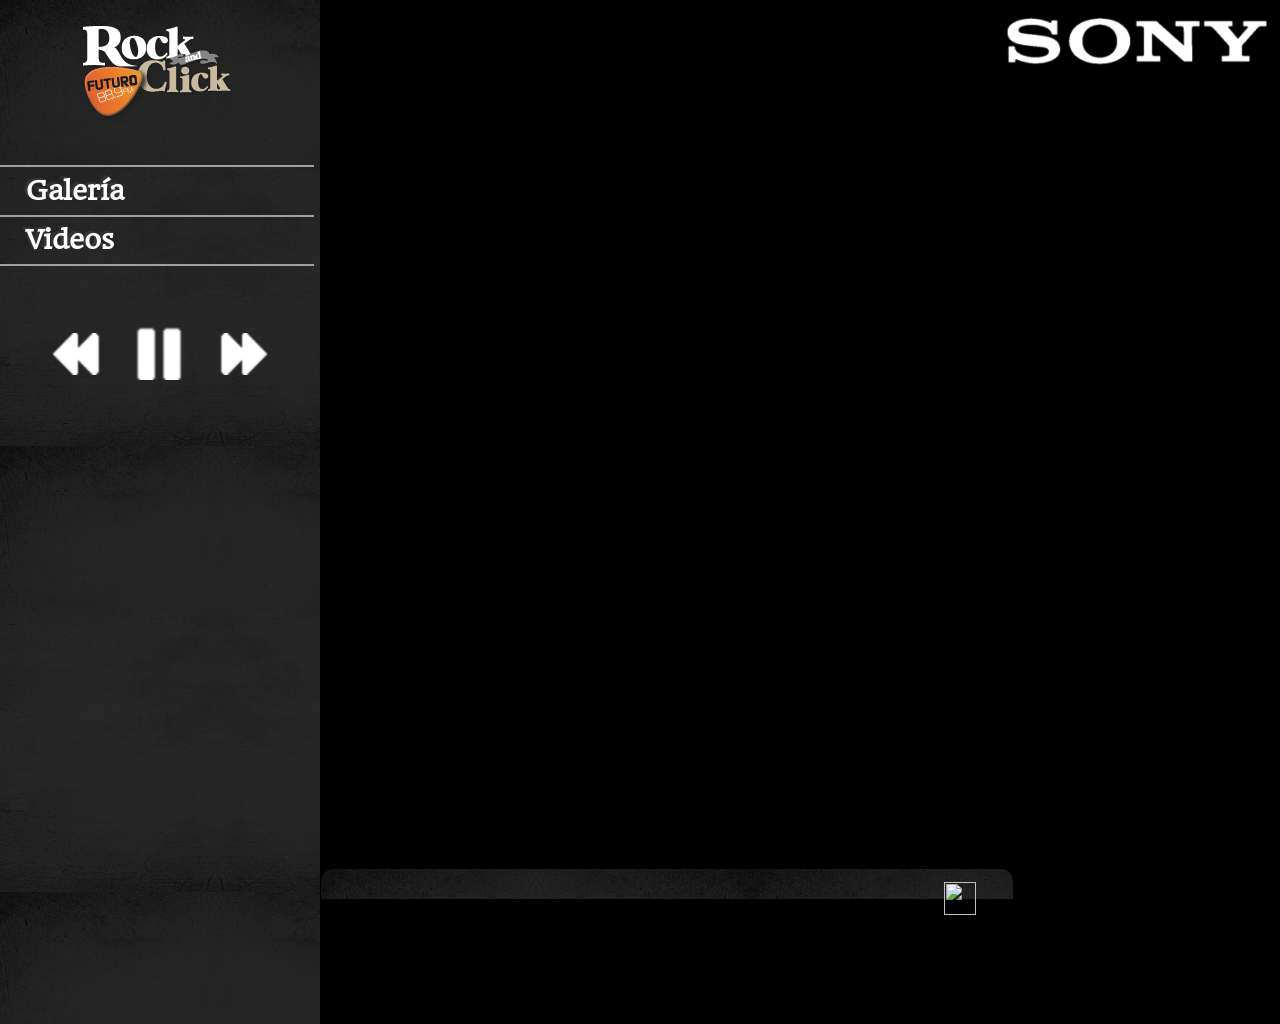
==== commit 943ae8a9: "13" ====
--- a/index.html
+++ b/index.html
@@ -16,18 +16,33 @@
     <script type="text/javascript">
 function displayunicode(e){
 var unicode=e.keyCode? e.keyCode : e.charCode
+
+if(unicode <58 && unicode > 48){
+
+  for (i=0;i<$("iframe").length;i++){
+      $($("iframe")[i]).attr("src",$($("iframe")[i]).attr("src").replace("autoplay=1","autoplay=0")).removeClass("videoFull")
+  }
+  var thisWidth = $($("iframe")[unicode - 49]).width()
+  $($("iframe")[unicode - 49]).attr("src",$($("iframe")[unicode - 49]).attr("src").replace("autoplay=0","autoplay=1")).addClass("videoFull")
+}
 switch (unicode){
+
 case 412: 
-      alert("Atras");
+      botonera.back(this)
       break;
 case 413: 
-      alert("Stop");
+      abotonera.play(this)
+      for (i=0;i<$("iframe").length;i++){
+      $($("iframe")[i]).attr("src",$($("iframe")[i]).attr("src").replace("autoplay=1","autoplay=0")).removeClass("videoFull")
+  }
       break;
 case 415:
-      alert("Play");
+      botonera.play(this)
+      //alert("Play");
       break;
 case 473: 
-      alert("Adelante");
+      botonera.next(this);
+      //alert("Adelante");
       break;
 }
 }
@@ -37,14 +52,38 @@
             <div id="panel_lateral">
                 <img id="logo_rac" class="no-seleccionable" src="img/logo_rac.png">
                 <ul>
-                    <li class="gradient"><a href="#">Galería&nbsp;&nbsp;&nbsp;&nbsp;&nbsp;&nbsp;</a></li>
-                    <li class="gradient"><a href="#">Wallpapers</a></li>
-                    <li class="gradient"><a href="#">Podcast&nbsp;&nbsp;&nbsp;&nbsp;&nbsp;</a></li>
-                    <li class="gradient"><a href="#">Stock&nbsp;&nbsp;&nbsp;&nbsp;&nbsp;&nbsp;&nbsp;&nbsp;</a></li>
-                    <li class="gradient"><a href="#">Contacto&nbsp;&nbsp;&nbsp;</a></li>
+                    <li class="gradient"><a href="#" id="menuGaleria">Galería&nbsp;&nbsp;&nbsp;&nbsp;&nbsp;&nbsp;</a></li>
+                    <!-- <li class="gradient"><a href="#">Wallpapers</a></li> -->
+                    <li class="gradient"><a href="#" id="menuVideo">Videos&nbsp;&nbsp;&nbsp;&nbsp;&nbsp;&nbsp;&nbsp;</a></li>
+                    <!-- <li class="gradient"><a href="#">Contacto&nbsp;&nbsp;&nbsp;</a></li> -->
                 </ul>
+              <div class="botonera">
+                <a href="#" onClick="botonera.back(this)"><img src="img/atras.png" class="icono" ></a>
+                <a href="#" onClick="botonera.play(this)"><img  src="img/pausa.png" class="icono play" ></a>
+                <a href="#" onClick="botonera.next(this)"><img src="img/siguiente.png" class="icono" ></a>
+              </div>
+            </div>
+            <div id="div_text">
+              <a href="#" id="expandText"> <img id="expandText" src="img/down.png" alt=""></a>
+              <p id="p_text"></p>
             </div>
             <img src="img/logo_sony.png" id="logo_sony">
+            <div id="videos" >
+              <a href="#" id="closeVideo"> <img class="close" src="img/close.png" alt=""></a>
+              <div id="videosInside">
+                <div id="contenedorVideos">
+
+
+                </div>
+              </div>
+            </div>
+             <div id="galerias" >
+              <a href="#" id="closeGalerias"> 
+                <img class="close" src="img/close.png" alt=""></a>
+                <div id="galeriaInside">
+                  
+                </div>
+            </div>
         </div>
         <script src="js/libs/jquery-1.7.1.min.js"></script>
         <script src="js/script.js"></script>
--- a/css/style.css
+++ b/css/style.css
@@ -57,7 +57,9 @@
    ========================================================================== */
 
 #tv{
-  background-image: url("../img/Fondo.png");
+ 
+  background-repeat: no-repeat;
+  background-size: 100% 100%;
   background-color: #000;
   height: auto;
   min-height: 100%;
@@ -77,10 +79,12 @@
   height: 1024px;
   left:0;
   max-width: 25%;
+/*   opacity:0.7;
+  filter:alpha(opacity=70); /* For IE8 and earlier */
   position: relative;
   top:0;
   width: 25%;
-  z-index: 200;
+  z-index: 10;
 }
 
 #panel_lateral ul li:first-child{
@@ -102,7 +106,7 @@
   margin-left: -40px;
   min-width: 200px;
   text-shadow: -0.1em -0.07em #333;
-  width: 105%;
+  width: 103%;
 }
 
 
@@ -120,6 +124,7 @@
   filter: progid:DXImageTransform.Microsoft.gradient( startColorstr='#fd731a', endColorstr='#fc6600',GradientType=0 ); /* IE6-8 */
   border-top: solid 1px #a0a0a0;
   border-bottom:   solid 1px #a0a0a0;
+  z-index: 200;
 }
 
 
@@ -131,12 +136,12 @@
 color: white;
 position: relative;
 bottom: 0px;
-left: 40%;
+left: 61%;
 padding: .4em 2em .4em 0;
 background-size: 1.9em;
 background-repeat: no-repeat;
 background-position-y: 3px;
-
+z-index: 100;
 
 }
 .puntahide:after{
@@ -163,22 +168,241 @@
   margin: 2em 25% 2em 25%;
 }
 
-
+#div_text{
+
+  background-color: transparent;
+  background-image: url("../img/Fondo.png");
+  border: solid 1px #000 ;
+  border-radius: 1em 1em 0 0;
+  bottom: 0px;
+  height: auto;
+  padding: 0 2em 0 2em;
+  position: absolute;
+  left:25%; 
+ /* opacity:0.3;
+  filter:alpha(opacity=40); /* For IE8 and earlier */
+  width: 50%;
+  z-index: 300;
+}
+
+#div_text p{
+  margin:30px 40px;
+  font-weight:bold;
+  color:#fff;
+  font-size:1.1em; 
+}
+
+#expandText{
+
+  position: absolute;
+  left: 90%;
+  top: .5em;
+  z-index: 350;
+}
+.expandido{
+  overflow: hidden;
+  height: 4em !important;
+}
+#closeVideo img {
+  height: 4em;
+  position: absolute;
+  left: 95%;
+  top: -2em;
+  width: 4em;
+  z-index: 350;
+}
+
+
+#closeVideo img {
+  height: 4em;
+
+  width:4em;
+  z-index: 350;
+}
+
+#closeGalerias img {
+  height: 4em;
+  position: absolute;
+  left: 95%;
+  top: -2em;
+  width: 4em;
+  z-index: 350;
+  height: 4em;
+
+  width:4em;
+ 
+}
+
+#expandText img{
+
+  height:2.5em;
+  width: 2.5em;
+}
+
+
+#videos{
+  border: solid 2px #a0a0a0;
+  border-radius: 1em;
+  background-color: #000;
+  background-image: url("../img/Fondo.png");
+  box-shadow: 10px 50px 30px #000;
+  left: 0;
+  margin: 10%;
+  max-height: 80%;
+  position: absolute;
+  height: 80%;
+  top:0;
+  width: 80%;
+  z-index: 305;
+  display: none;
+}
+#videosInside{
+  height: 100%;
+  overflow: hidden;
+  width: 100%;
+}
+#contenedorVideos{
+
+  height: 80%;
+  padding: 5%;
+  width: 100%;
+  overflow: hidden;
+ 
+
+}
+.entradaVideo{
+  color: #fff;
+  border: solid 1px #a0a0a0;
+  display: inline-block;
+  font-family: 'Headland One';
+  margin-right: -5px;
+  max-width: 200px;
+  padding: 2em 0 0 2em;
+  height: 100%;
+  text-shadow: -0.1em -0.07em #a0a0a0;
+  width: 24%;
+}
+
+.entradaVideo p {
+  height: 60%;
+  max-height: 60%;
+  min-height: 60%;
+  overflow-y: hidden;
+  overflow-y:  scroll;
+}
+.iframeVideo{
+
+  display: inline-block;
+  height: 25%;
+  width: 25%;
+  margin-right: 3em;
+}
+.youtube{
+  height: 90%;
+  width: 90%;
+
+}
+
+.videoFull{
+  position:absolute;
+  top: 10%;
+  left:10%;
+  height:80%;
+  width:80%;
+}
+
+
+
+
+
+
+#galerias{
+  border: solid 2px #a0a0a0;
+  border-radius: 1em;
+  background-color: #000;
+  background-image: url("../img/Fondo.png");
+  box-shadow: 10px 50px 30px #000;
+  display: none;
+  left: 0;
+  margin: 10%;
+  max-height: 80%;
+  position: absolute;
+  height: 80%;
+  top:0;
+  width: 80%;
+  z-index: 305;
+}
+#galeriaInside{
+  height: 100%;
+  overflow: hidden;
+  width: 100%;
+}
+#contenedorGalerias{
+  height: 100%;
+  padding-right: 10%;
+  left: 0;
+  width: 300%;
+  overflow: hidden;
+  position: relative;
+  top: 0;
+
+}
+.bloqueGaleria{
+ display: inline-block;
+  width: 19em;
+  height: 60%;
+  min-height: 60%;
+  max-height: 60%;
+}
+
+
+
+
+.laGaleria{
+
+ 
+  height: 30%;
+  
+  width: 100%;
+}
+.titulo_galeria{
+  color: #fff;
+  font-size: 2em;
+  font-family: 'Headland One';
+  font-weight:bold;
+  text-shadow: -0.1em -0.07em #333;
+}
+.botonera{
+  text-align: center;
+
+}
+.icono{
+  display: inline-block;
+  height: 15%;
+  margin: 15% 5%;
+  width: 15%;
+}
 
 /* ==|== media queries ====================================================== */
 
-@media only screen and (min-width: 800px) {
-  /* Styles */
-}
-
-@media
-only screen and (-webkit-min-device-pixel-ratio: 1.5),
-only screen and (-o-min-device-pixel-ratio: 3/2),
-only screen and (min--moz-device-pixel-ratio: 1.5),
-only screen and (min-device-pixel-ratio: 1.5) {
-  /* Styles */
-}
-
+
+
+@media screen and (min-width: 1920px) { /* Full-HD styles */
+.punta:after{
+left: 61%;
+}
+
+ }
+@media screen and (min-width: 1280px) and (max-width: 1920px) { /* HD-Ready  styles */ 
+.punta:after{
+left: 61%;
+}
+}
+@media screen and (max-width: 1280px) { /* smaller than HD-Ready styles */ 
+.punta:after{
+left: 41%;
+}
+}
 
 
 
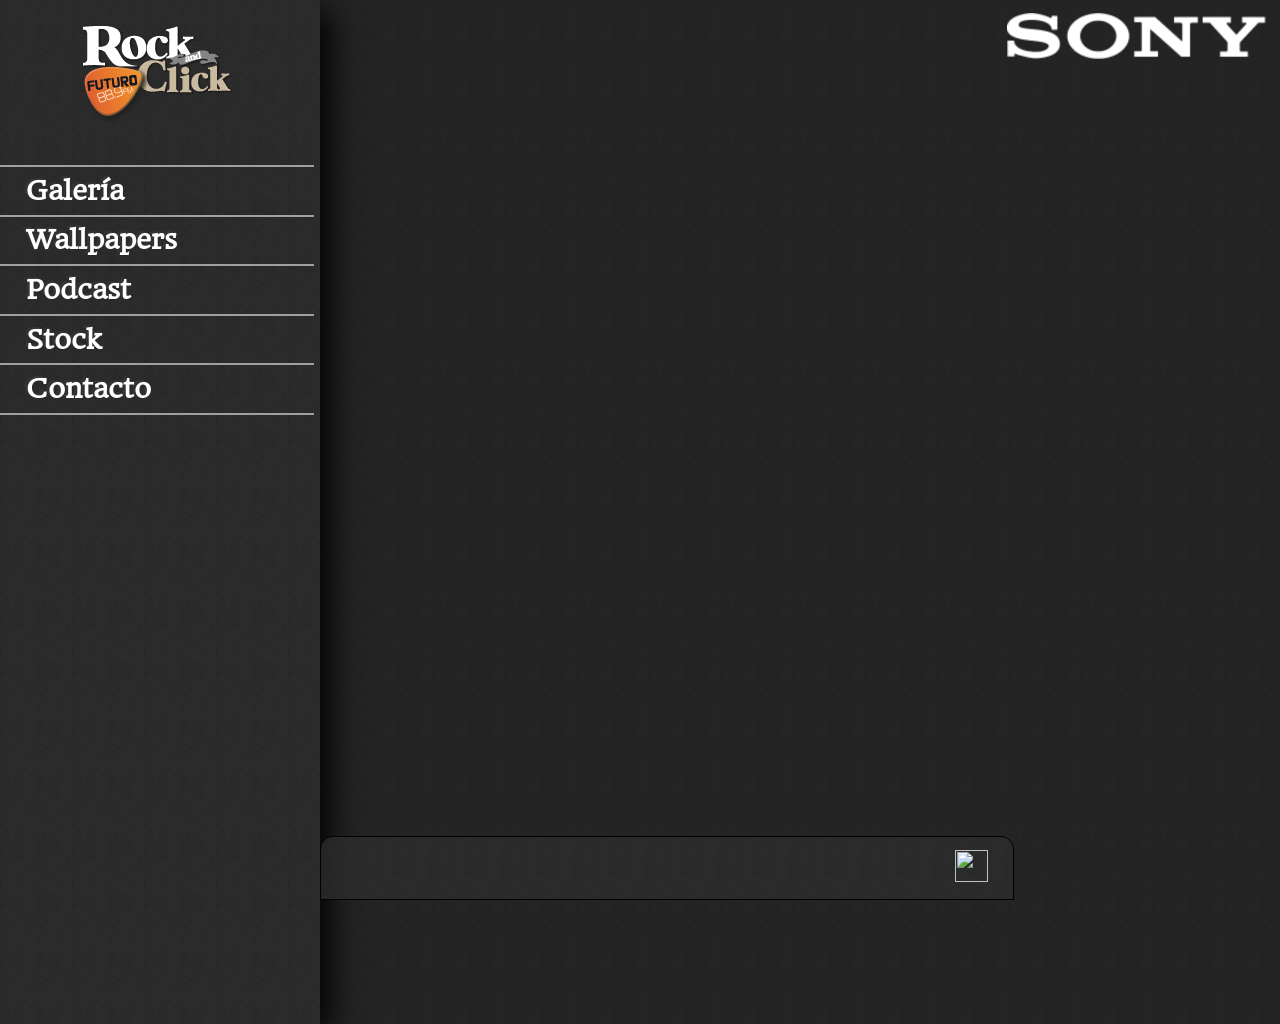
==== commit 927dc67d: "all" ====
--- a/index.html
+++ b/index.html
@@ -16,33 +16,18 @@
     <script type="text/javascript">
 function displayunicode(e){
 var unicode=e.keyCode? e.keyCode : e.charCode
-
-if(unicode <58 && unicode > 48){
-
-  for (i=0;i<$("iframe").length;i++){
-      $($("iframe")[i]).attr("src",$($("iframe")[i]).attr("src").replace("autoplay=1","autoplay=0")).removeClass("videoFull")
-  }
-  var thisWidth = $($("iframe")[unicode - 49]).width()
-  $($("iframe")[unicode - 49]).attr("src",$($("iframe")[unicode - 49]).attr("src").replace("autoplay=0","autoplay=1")).addClass("videoFull")
-}
 switch (unicode){
-
 case 412: 
-      botonera.back(this)
+      alert("Atras");
       break;
 case 413: 
-      abotonera.play(this)
-      for (i=0;i<$("iframe").length;i++){
-      $($("iframe")[i]).attr("src",$($("iframe")[i]).attr("src").replace("autoplay=1","autoplay=0")).removeClass("videoFull")
-  }
+      alert("Stop");
       break;
 case 415:
-      botonera.play(this)
-      //alert("Play");
+      alert("Play");
       break;
 case 473: 
-      botonera.next(this);
-      //alert("Adelante");
+      alert("Adelante");
       break;
 }
 }
@@ -52,38 +37,20 @@
             <div id="panel_lateral">
                 <img id="logo_rac" class="no-seleccionable" src="img/logo_rac.png">
                 <ul>
-                    <li class="gradient"><a href="#" id="menuGaleria">Galería&nbsp;&nbsp;&nbsp;&nbsp;&nbsp;&nbsp;</a></li>
-                    <!-- <li class="gradient"><a href="#">Wallpapers</a></li> -->
-                    <li class="gradient"><a href="#" id="menuVideo">Videos&nbsp;&nbsp;&nbsp;&nbsp;&nbsp;&nbsp;&nbsp;</a></li>
-                    <!-- <li class="gradient"><a href="#">Contacto&nbsp;&nbsp;&nbsp;</a></li> -->
+                    <li class="gradient"><a href="#">Galería&nbsp;&nbsp;&nbsp;&nbsp;&nbsp;&nbsp;</a></li>
+                    <li class="gradient"><a href="#">Wallpapers</a></li>
+                    <li class="gradient"><a href="#">Podcast&nbsp;&nbsp;&nbsp;&nbsp;&nbsp;</a></li>
+                    <li class="gradient"><a href="#">Stock&nbsp;&nbsp;&nbsp;&nbsp;&nbsp;&nbsp;&nbsp;&nbsp;</a></li>
+                    <li class="gradient"><a href="#">Contacto&nbsp;&nbsp;&nbsp;</a></li>
                 </ul>
-              <div class="botonera">
-                <a href="#" onClick="botonera.back(this)"><img src="img/atras.png" class="icono" ></a>
-                <a href="#" onClick="botonera.play(this)"><img  src="img/pausa.png" class="icono play" ></a>
-                <a href="#" onClick="botonera.next(this)"><img src="img/siguiente.png" class="icono" ></a>
-              </div>
             </div>
             <div id="div_text">
-              <a href="#" id="expandText"> <img id="expandText" src="img/down.png" alt=""></a>
+              <a href="#" id="expandText"> <img src="img/arrow_down.png" alt=""></a>
               <p id="p_text"></p>
             </div>
             <img src="img/logo_sony.png" id="logo_sony">
-            <div id="videos" >
-              <a href="#" id="closeVideo"> <img class="close" src="img/close.png" alt=""></a>
-              <div id="videosInside">
-                <div id="contenedorVideos">
-
-
-                </div>
-              </div>
-            </div>
-             <div id="galerias" >
-              <a href="#" id="closeGalerias"> 
-                <img class="close" src="img/close.png" alt=""></a>
-                <div id="galeriaInside">
-                  
-                </div>
-            </div>
+            
+            
         </div>
         <script src="js/libs/jquery-1.7.1.min.js"></script>
         <script src="js/script.js"></script>
--- a/css/style.css
+++ b/css/style.css
@@ -57,9 +57,7 @@
    ========================================================================== */
 
 #tv{
- 
-  background-repeat: no-repeat;
-  background-size: 100% 100%;
+  background-image: url("../img/Fondo.png");
   background-color: #000;
   height: auto;
   min-height: 100%;
@@ -194,215 +192,30 @@
 
 #expandText{
 
-  position: absolute;
-  left: 90%;
-  top: .5em;
+  position: relative;
+  left: 95%;
+  top: 1em;
   z-index: 350;
 }
-.expandido{
-  overflow: hidden;
-  height: 4em !important;
-}
-#closeVideo img {
-  height: 4em;
-  position: absolute;
-  left: 95%;
-  top: -2em;
-  width: 4em;
-  z-index: 350;
-}
-
-
-#closeVideo img {
-  height: 4em;
-
-  width:4em;
-  z-index: 350;
-}
-
-#closeGalerias img {
-  height: 4em;
-  position: absolute;
-  left: 95%;
-  top: -2em;
-  width: 4em;
-  z-index: 350;
-  height: 4em;
-
-  width:4em;
- 
-}
-
 #expandText img{
 
   height:2.5em;
   width: 2.5em;
 }
-
-
-#videos{
-  border: solid 2px #a0a0a0;
-  border-radius: 1em;
-  background-color: #000;
-  background-image: url("../img/Fondo.png");
-  box-shadow: 10px 50px 30px #000;
-  left: 0;
-  margin: 10%;
-  max-height: 80%;
-  position: absolute;
-  height: 80%;
-  top:0;
-  width: 80%;
-  z-index: 305;
-  display: none;
-}
-#videosInside{
-  height: 100%;
-  overflow: hidden;
-  width: 100%;
-}
-#contenedorVideos{
-
-  height: 80%;
-  padding: 5%;
-  width: 100%;
-  overflow: hidden;
- 
-
-}
-.entradaVideo{
-  color: #fff;
-  border: solid 1px #a0a0a0;
-  display: inline-block;
-  font-family: 'Headland One';
-  margin-right: -5px;
-  max-width: 200px;
-  padding: 2em 0 0 2em;
-  height: 100%;
-  text-shadow: -0.1em -0.07em #a0a0a0;
-  width: 24%;
-}
-
-.entradaVideo p {
-  height: 60%;
-  max-height: 60%;
-  min-height: 60%;
-  overflow-y: hidden;
-  overflow-y:  scroll;
-}
-.iframeVideo{
-
-  display: inline-block;
-  height: 25%;
-  width: 25%;
-  margin-right: 3em;
-}
-.youtube{
-  height: 90%;
-  width: 90%;
-
-}
-
-.videoFull{
-  position:absolute;
-  top: 10%;
-  left:10%;
-  height:80%;
-  width:80%;
-}
-
-
-
-
-
-
-#galerias{
-  border: solid 2px #a0a0a0;
-  border-radius: 1em;
-  background-color: #000;
-  background-image: url("../img/Fondo.png");
-  box-shadow: 10px 50px 30px #000;
-  display: none;
-  left: 0;
-  margin: 10%;
-  max-height: 80%;
-  position: absolute;
-  height: 80%;
-  top:0;
-  width: 80%;
-  z-index: 305;
-}
-#galeriaInside{
-  height: 100%;
-  overflow: hidden;
-  width: 100%;
-}
-#contenedorGalerias{
-  height: 100%;
-  padding-right: 10%;
-  left: 0;
-  width: 300%;
-  overflow: hidden;
-  position: relative;
-  top: 0;
-
-}
-.bloqueGaleria{
- display: inline-block;
-  width: 19em;
-  height: 60%;
-  min-height: 60%;
-  max-height: 60%;
-}
-
-
-
-
-.laGaleria{
-
- 
-  height: 30%;
-  
-  width: 100%;
-}
-.titulo_galeria{
-  color: #fff;
-  font-size: 2em;
-  font-family: 'Headland One';
-  font-weight:bold;
-  text-shadow: -0.1em -0.07em #333;
-}
-.botonera{
-  text-align: center;
-
-}
-.icono{
-  display: inline-block;
-  height: 15%;
-  margin: 15% 5%;
-  width: 15%;
-}
-
 /* ==|== media queries ====================================================== */
 
-
-
-@media screen and (min-width: 1920px) { /* Full-HD styles */
-.punta:after{
-left: 61%;
-}
-
- }
-@media screen and (min-width: 1280px) and (max-width: 1920px) { /* HD-Ready  styles */ 
-.punta:after{
-left: 61%;
-}
-}
-@media screen and (max-width: 1280px) { /* smaller than HD-Ready styles */ 
-.punta:after{
-left: 41%;
-}
-}
+@media only screen and (min-width: 800px) {
+  /* Styles */
+}
+
+@media
+only screen and (-webkit-min-device-pixel-ratio: 1.5),
+only screen and (-o-min-device-pixel-ratio: 3/2),
+only screen and (min--moz-device-pixel-ratio: 1.5),
+only screen and (min-device-pixel-ratio: 1.5) {
+  /* Styles */
+}
+
 
 
 
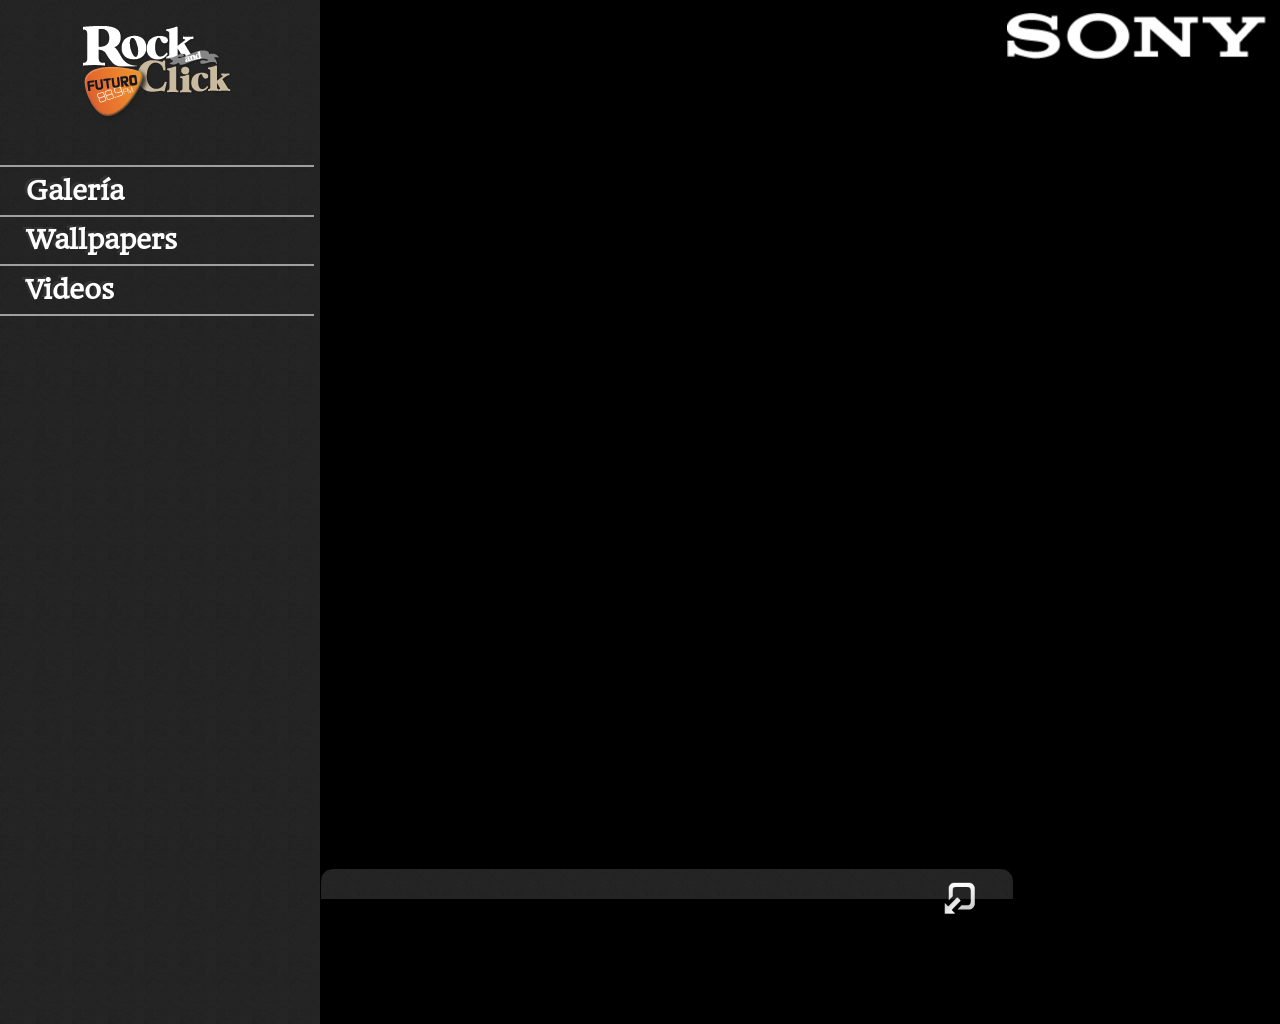
==== commit c9d6c848: "caleta" ====
--- a/index.html
+++ b/index.html
@@ -16,7 +16,20 @@
     <script type="text/javascript">
 function displayunicode(e){
 var unicode=e.keyCode? e.keyCode : e.charCode
+
+if(unicode <58 && unicode > 48){
+
+  for (i=0;i<$("iframe").length;i++){
+      $($("iframe")[i]).attr("src",$($("iframe")[i]).attr("src").replace("autoplay=1","autoplay=0"))
+  }
+
+  var thisWidth = $($("iframe")[unicode - 49]).width()
+
+    
+    $($("iframe")[unicode - 49]).attr("src",$($("iframe")[unicode - 49]).attr("src").replace("autoplay=0","autoplay=1"))
+}
 switch (unicode){
+
 case 412: 
       alert("Atras");
       break;
@@ -37,20 +50,32 @@
             <div id="panel_lateral">
                 <img id="logo_rac" class="no-seleccionable" src="img/logo_rac.png">
                 <ul>
-                    <li class="gradient"><a href="#">Galería&nbsp;&nbsp;&nbsp;&nbsp;&nbsp;&nbsp;</a></li>
+                    <li class="gradient"><a href="#" id="menuGaleria">Galería&nbsp;&nbsp;&nbsp;&nbsp;&nbsp;&nbsp;</a></li>
                     <li class="gradient"><a href="#">Wallpapers</a></li>
-                    <li class="gradient"><a href="#">Podcast&nbsp;&nbsp;&nbsp;&nbsp;&nbsp;</a></li>
-                    <li class="gradient"><a href="#">Stock&nbsp;&nbsp;&nbsp;&nbsp;&nbsp;&nbsp;&nbsp;&nbsp;</a></li>
-                    <li class="gradient"><a href="#">Contacto&nbsp;&nbsp;&nbsp;</a></li>
+                    <li class="gradient"><a href="#" id="menuVideo">Videos&nbsp;&nbsp;&nbsp;&nbsp;&nbsp;&nbsp;&nbsp;</a></li>
+                    <!-- <li class="gradient"><a href="#">Contacto&nbsp;&nbsp;&nbsp;</a></li> -->
                 </ul>
             </div>
             <div id="div_text">
-              <a href="#" id="expandText"> <img src="img/arrow_down.png" alt=""></a>
+              <a href="#" id="expandText"> <img id="expandText" src="img/down.png" alt=""></a>
               <p id="p_text"></p>
             </div>
             <img src="img/logo_sony.png" id="logo_sony">
-            
-            
+            <div id="videos" >
+              <a href="#" id="closeVideo"> <img class="close" src="img/close.png" alt="">
+              <div id="videosInside">
+                <div id="contenedorVideos">
+
+
+                </div>
+            </div>
+             <div id="galerias" >
+              <a href="#" id="closeGalerias"> 
+                <img class="close" src="img/close.png" alt=""></a>
+                <div id="galeriaInside">
+                  
+                </div>
+            </div>
         </div>
         <script src="js/libs/jquery-1.7.1.min.js"></script>
         <script src="js/script.js"></script>
--- a/css/style.css
+++ b/css/style.css
@@ -57,7 +57,9 @@
    ========================================================================== */
 
 #tv{
-  background-image: url("../img/Fondo.png");
+ 
+  background-repeat: no-repeat;
+  
   background-color: #000;
   height: auto;
   min-height: 100%;
@@ -192,30 +194,200 @@
 
 #expandText{
 
-  position: relative;
+  position: absolute;
+  left: 90%;
+  top: .5em;
+  z-index: 350;
+}
+.expandido{
+  overflow: hidden;
+  height: 4em !important;
+}
+#closeVideo img {
+  height: 4em;
+  position: absolute;
   left: 95%;
-  top: 1em;
+  top: -2em;
+  width: 4em;
   z-index: 350;
 }
+
+
+#closeVideo img {
+  height: 4em;
+
+  width:4em;
+  z-index: 350;
+}
+
+#closeGalerias img {
+  height: 4em;
+  position: absolute;
+  left: 95%;
+  top: -2em;
+  width: 4em;
+  z-index: 350;
+  height: 4em;
+
+  width:4em;
+ 
+}
+
 #expandText img{
 
   height:2.5em;
   width: 2.5em;
 }
+
+
+#videos{
+  border: solid 2px #a0a0a0;
+  border-radius: 1em;
+  background-color: #000;
+  background-image: url("../img/Fondo.png");
+  box-shadow: 10px 50px 30px #000;
+  left: 0;
+  margin: 10%;
+  max-height: 80%;
+  position: absolute;
+  height: 80%;
+  top:0;
+  width: 80%;
+  z-index: 305;
+  display: none;
+}
+#videosInside{
+  height: 100%;
+  overflow: hidden;
+  width: 100%;
+}
+#contenedorVideos{
+  position: absolute;
+  top: 0;
+  left: 0;
+  height: 80%;
+  padding: 5%;
+  width: 300%;
+  overflow: hidden;
+ 
+
+}
+.entradaVideo{
+  color: #fff;
+  border: solid 1px #a0a0a0;
+  display: inline-block;
+  font-family: 'Headland One';
+  margin-right: -5px;
+  max-width: 200px;
+  padding: 2em 0 0 2em;
+  height: 100%;
+  text-shadow: -0.1em -0.07em #a0a0a0;
+  width: 24%;
+}
+
+.entradaVideo p {
+  height: 60%;
+  max-height: 60%;
+  min-height: 60%;
+  overflow-y: hidden;
+  overflow-y:  scroll;
+}
+.iframeVideo{
+
+  display: inline-block;
+  height: 480px;
+  width: 640px;
+  margin-right: 3em;
+}
+.youtube{
+  height: 90%;
+  width: 90%;
+
+}
+
+
+
+
+
+
+
+#galerias{
+  border: solid 2px #a0a0a0;
+  border-radius: 1em;
+  background-color: #000;
+  background-image: url("../img/Fondo.png");
+  box-shadow: 10px 50px 30px #000;
+  display: none;
+  left: 0;
+  margin: 10%;
+  max-height: 80%;
+  position: absolute;
+  height: 80%;
+  top:0;
+  width: 80%;
+  z-index: 305;
+}
+#galeriaInside{
+  height: 100%;
+  overflow: hidden;
+  width: 100%;
+}
+#contenedorGalerias{
+  height: 100%;
+  padding-right: 10%;
+  left: 0;
+  width: 300%;
+  overflow: hidden;
+  position: relative;
+  top: 0;
+
+}
+.bloqueGaleria{
+ display: inline-block;
+  width: 19em;
+  height: 60%;
+  min-height: 60%;
+  max-height: 60%;
+}
+
+
+
+
+.laGaleria{
+
+ 
+  height: 30%;
+  
+  width: 100%;
+}
+.titulo_galeria{
+  color: #fff;
+  font-size: 2em;
+  font-family: 'Headland One';
+  font-weight:bold;
+  text-shadow: -0.1em -0.07em #333;
+}
+
 /* ==|== media queries ====================================================== */
 
-@media only screen and (min-width: 800px) {
-  /* Styles */
-}
-
-@media
-only screen and (-webkit-min-device-pixel-ratio: 1.5),
-only screen and (-o-min-device-pixel-ratio: 3/2),
-only screen and (min--moz-device-pixel-ratio: 1.5),
-only screen and (min-device-pixel-ratio: 1.5) {
-  /* Styles */
-}
-
+
+
+@media screen and (min-width: 1920px) { /* Full-HD styles */
+.punta:after{
+left: 61%;
+}
+
+ }
+@media screen and (min-width: 1280px) and (max-width: 1920px) { /* HD-Ready  styles */ 
+.punta:after{
+left: 61%;
+}
+}
+@media screen and (max-width: 1280px) { /* smaller than HD-Ready styles */ 
+.punta:after{
+left: 41%;
+}
+}
 
 
 
